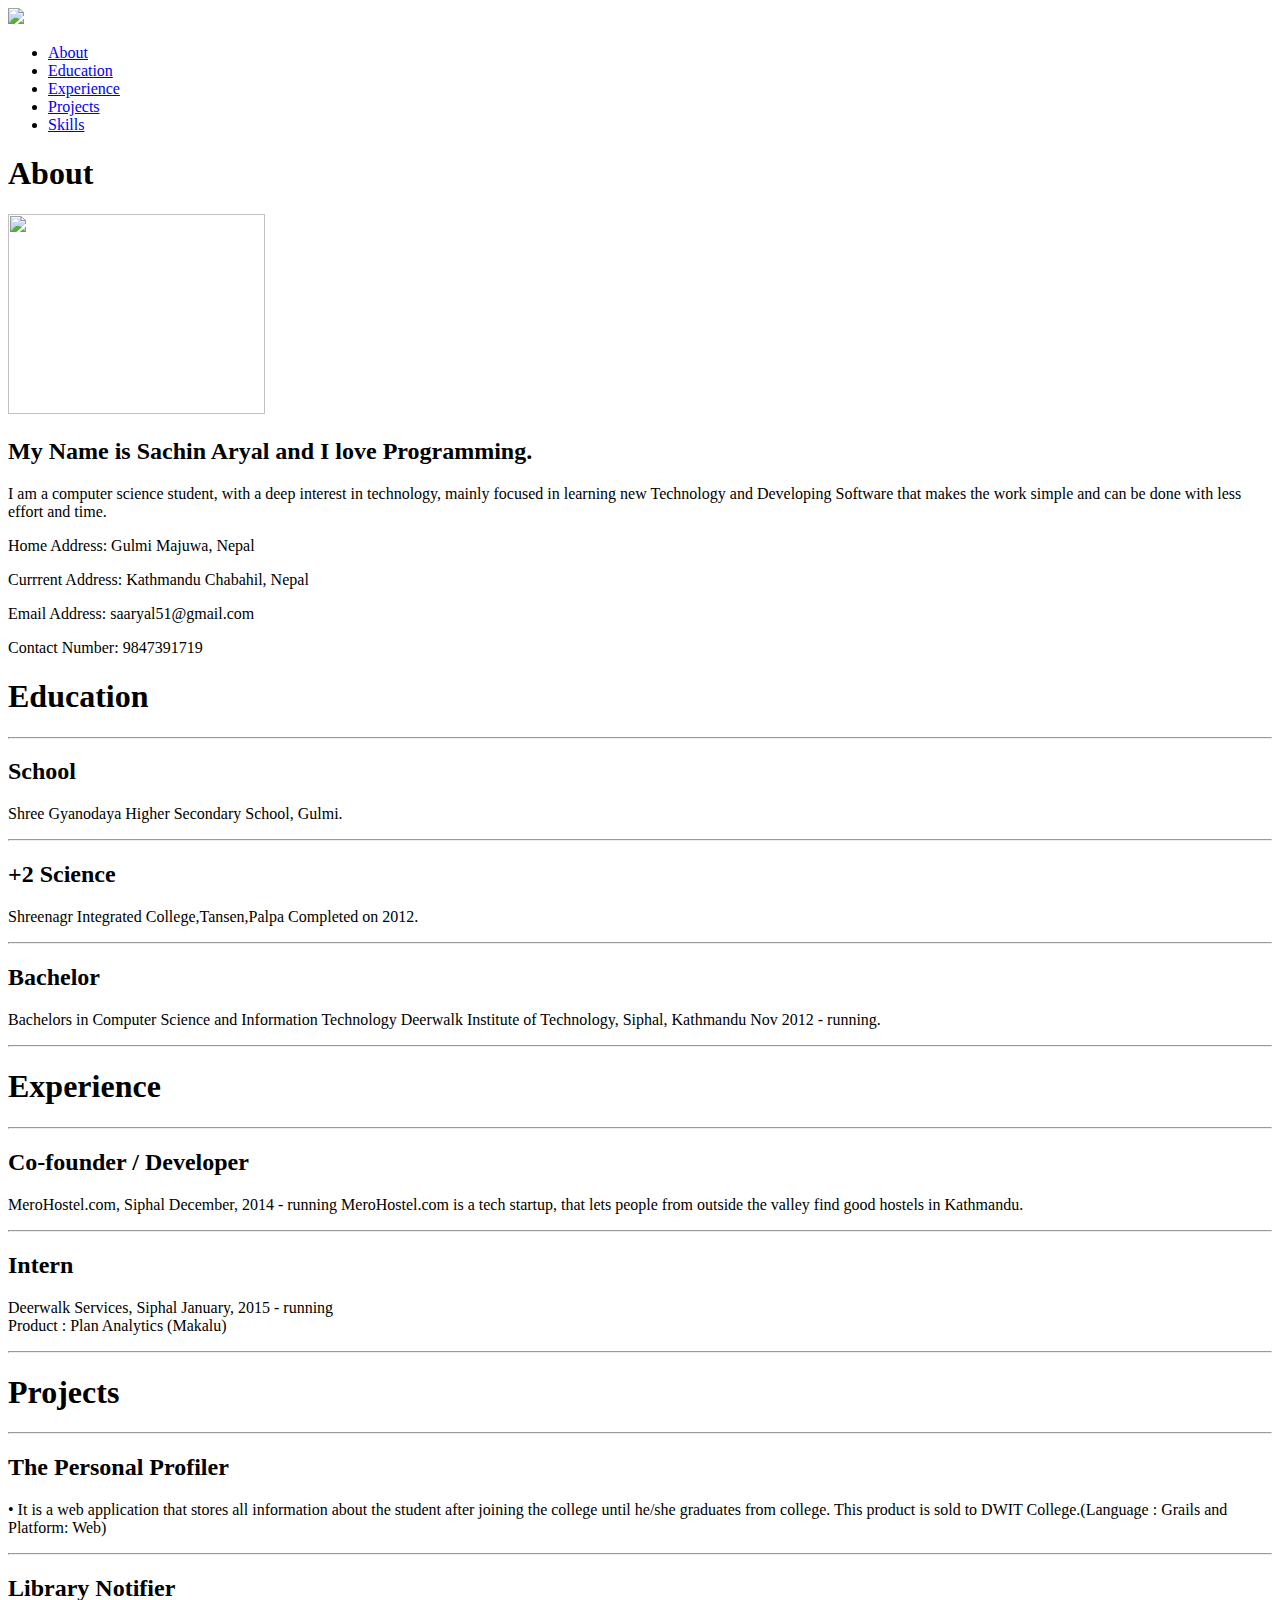
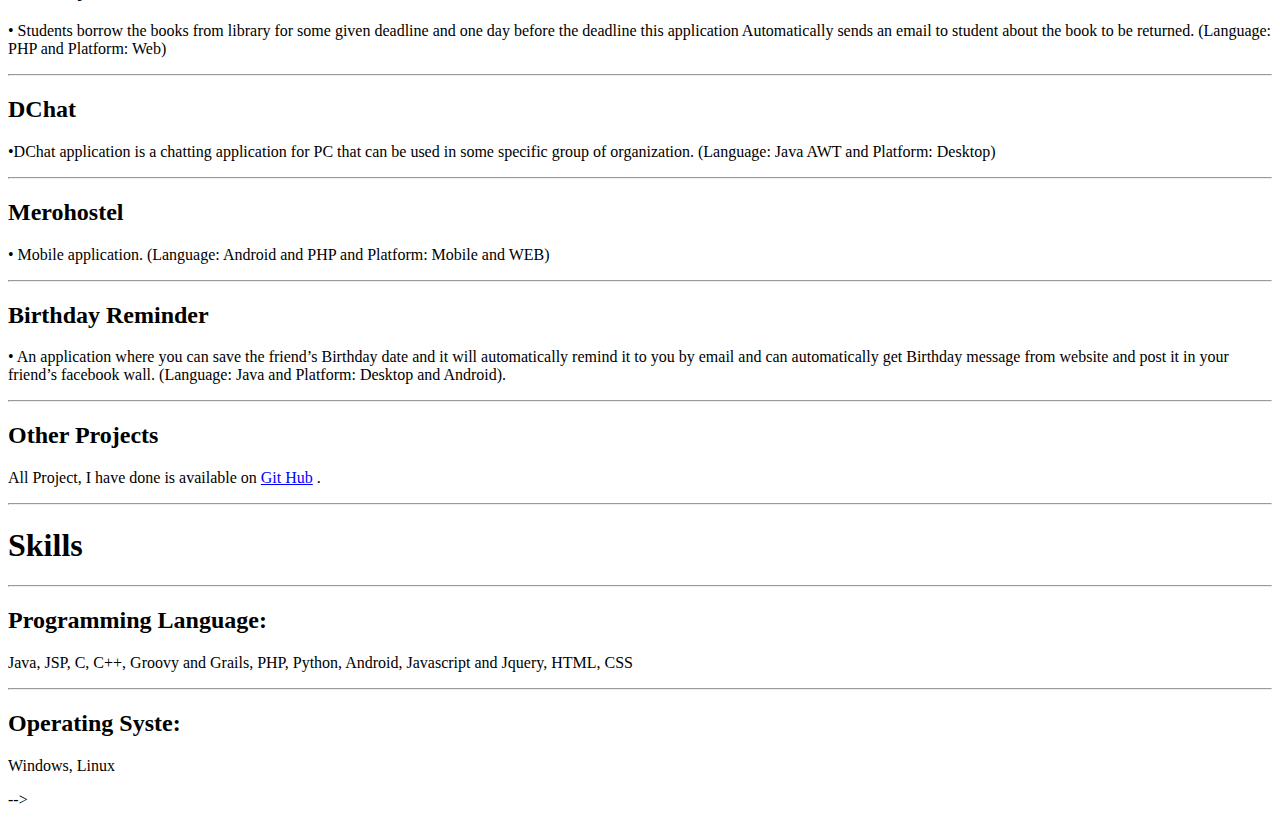
==== index.htm @ deb48579 "Update index.htm" ====
<!DOCTYPE html>
<html xmlns="http://www.w3.org/1999/xhtml">
<head>
    <meta http-equiv="Content-Type" content="text/html; charset=UTF-8" />
    <title>Sachin Aryal</title>
    <link href="styles.css" rel="stylesheet" type="text/css">
    <link rel="stylesheet" href="css/prettyPhoto.css" type="text/css" media="screen" charset="utf-8" />
    <link href='http://fonts.googleapis.com/css?family=Bree+Serif' rel='stylesheet' type='text/css'>
    <link href='http://fonts.googleapis.com/css?family=Open+Sans' rel='stylesheet' type='text/css'>

    <script type='text/javascript' src="http://ajax.googleapis.com/ajax/libs/jquery/1/jquery.min.js?ver=3.3"></script>
    <script type="text/javascript" src="js/jquery.prettyPhoto.js"></script>
    <script type="text/javascript" src="js/jquery.easing.1.3.js"></script>

</head>

<body>
<div id="header">
    <div id="logo"><a href="#"><img src="images/logo.png"></a></div>
    <ul id="main-menu">
        <li><a href="#about">About</a></li>
        <li><a href="#education">Education</a></li>
        <li><a href="#experience">Experience</a></li>
        <li><a href="#work">Projects</a></li>
        <li><a href="#skills">Skills</a></li>
        <!--<li><a href="#connect">Connect</a></li>-->
    </ul>
</div>

<div id="container">

    <!--Begin About Section-->
    <div id="about">
        <h1>About</h1>
        <!-- <ul id="top-social">
             <li><a href="#" class="facebook">Facebook</a></li>
             <li><a href="#" class="twitter">Twitter</a></li>
             <li><a href="#" class="linkedin">LinkedIn</a></li>
         </ul>-->
        <div class="top-divider"></div>
        <div class="content">
            <img src="images/Sachin_Aryal.jpg" height="200px" width="257"/>
            <h2>My Name is Sachin Aryal and I love Programming.</h2>
            <!--<p>Lorem ipsum dolor sit amet, consectetur adipiscing elit. Cras diam risus, dignissim pharetra sagittis sed, adipiscing nec felis. Maecenas non nulla eget ligula semper aliquet. Pellentesque adipiscing pulvinar tortor, a adipiscing felis commodo in. Vestibulum dui magna, mattis in bibendum a, congue vitae lectus. In eu odio tortor, vel congue lacus. Donec viverra viverra eros, in egestas ligula adipiscing non. Morbi et ultricies sapien. Duis metus odio, commodo in tempor quis, euismod et ligula. Vivamus tristique condimentum ipsum sit amet posuere.</p>-->
            <p>I am a computer science student, with a deep interest in technology, mainly focused in learning new Technology and Developing Software that makes the work simple and can be done with less effort and time.</p>
            <p>Home Address: Gulmi Majuwa, Nepal</p>
            <p>Currrent Address: Kathmandu Chabahil, Nepal</p>
            <p>Email Address: saaryal51@gmail.com</p>
            <p>Contact Number: 9847391719</p>
            <!--<ul id="service-icons">
            	<li class="servicar.es-design">Design</li>
                <li class="services-mobile">Mobile</li>
                <li class="services-film">Film</li>
                <li class="services-photo">Photo</li>
            </ul>-->
        </div>
        <div class="bottom-divider"></div>
    </div>


    <div id="education">
        <h1>Education</h1>
        <div class="top-divider"></div>
        <div class="content">
            <hr>
            <div class="col-mid">
                <h2>School</h2>
                <p>
                    Shree Gyanodaya Higher Secondary School, Gulmi.
                </p>
            </div>
            <hr>
            <div class="col-mid">
                <h2>+2 Science</h2>
                <p>
                    Shreenagr Integrated College,Tansen,Palpa
                    Completed on 2012.
                </p>
            </div>
            <hr>
            <div class="col-mid">
                <h2>Bachelor</h2>
                <p>
                    Bachelors in Computer Science and Information Technology
                    Deerwalk Institute of Technology, Siphal, Kathmandu
                    Nov 2012 - running.
                </p>
            </div>
            <hr>
        </div>
        <div class="bottom-divider"></div>
    </div>
    <!--End About Section-->

    <!--Begin Experience Section-->
    <div id="experience">
        <h1>Experience</h1>
        <div class="top-divider"></div>
        <div class="content">
            <hr>
            <div class="col-mid">
                <h2>Co-founder / Developer</h2>
                <p>MeroHostel.com, Siphal
                    December, 2014 - running
                    MeroHostel.com is a tech startup, that lets people from outside the valley find good hostels in Kathmandu.
                </p>
            </div>
            <hr>
            <div class="col-mid">
                <h2>Intern</h2>
                <p>Deerwalk Services, Siphal
                    January, 2015 - running<br>
                    Product : Plan Analytics (Makalu)
                </p>
            </div>
            <hr>
        </div>
        <div class="bottom-divider"></div>
    </div>
    <!--End Experience Section-->

    <!--Begin Work Section-->
    <div id="work">
        <h1>Projects</h1>
        <div class="top-divider"></div>
        <div class="content">
            <div class="content">
                <hr>
                <div class="col-mid">
                    <h2>The Personal Profiler</h2>
                    <p>
                        • It is a web application that stores all information about the student after joining the college until he/she graduates from college. This product is sold to DWIT College.(Language : Grails and Platform: Web)

                    </p>
                </div>
                <hr>
                <div class="col-mid">
                    <h2>Library Notifier</h2>
                    <p>
                        • Students borrow the books from library for some given deadline and one day before the deadline this application Automatically sends an email to student about the book to be returned. (Language: PHP and Platform: Web)

                    </p>
                </div>
                <hr>
                <div class="col-mid">
                    <h2>DChat</h2>
                    <p>
                        •DChat application is a chatting application for PC that can be used in some specific group of organization. (Language: Java AWT and Platform: Desktop)
                    </p>
                </div>
                <hr>
                <div class="col-mid">
                    <h2>Merohostel</h2>
                    <p>
                        • Mobile application. (Language: Android and PHP and Platform: Mobile and WEB)

                    </p>
                </div>
                <hr>
                <div class="col-mid">
                    <h2>Birthday Reminder</h2>
                    <p>
                        • An application where you can save the friend’s Birthday date and it will automatically remind it to you by email and can automatically get Birthday message from website and post it in your friend’s facebook wall. (Language: Java and Platform: Desktop and Android).
                    </p>
                </div>
                <hr>
                <div class="col-mid">
                    <h2>Other Projects</h2>
                    <p>
                        All Project, I have done is available on <a href="https://github.com/sachin-aryal" style="color:blue">Git Hub</a>
                        .
                    </p>
                </div>
                <hr>
            </div>
            <div class="bottom-divider"></div>
        </div>
    </div>
    <!--End Work Section-->
    <div id="skills">
        <h1>Skills</h1>
        <div class="top-divider"></div>
        <div class="content">
            <div class="content">
                <hr>
                <div class="col-mid">
                    <h2>Programming Language:</h2>
                    <p>
                        Java, JSP, C, C++, Groovy and Grails, PHP, Python, Android, Javascript and Jquery, HTML, CSS
                    </p>
                </div>
                <hr>
                <div class="col-mid">
                    <h2>Operating Syste:</h2>
                    <p>
                        Windows, Linux
                    </p>
                </div>
            </div>
            <div class="bottom-divider"></div>
        </div>
    </div>
    <!--Begin Connect Section-->
    <!--<div id="connect">-->
    <!--    <h1>Connect</h1>-->
    <!--    <div class="top-divider"></div>-->
    <!--    <div class="content">-->
    <!--        <div id="form">-->
    <!--            <form action="#">-->
    <!--                <span>Name</span>-->
    <!--                <input type="text" name="name" class="name" />-->
    <!--                <span>Email</span>-->
    <!--                <input type="text" name="email" class="email"/>-->
    <!--                <span>Message</span>-->
    <!--                <textarea class="message"></textarea>-->
    <!--                <input type="submit" name="submite" value="Submit" class="submit">-->
    <!--            </form>-->
    <!--        </div>-->
            <!--<div id="social-footer">
    <!--            <h2>Follow Me:</h2>-->
    <!--            <p>Lorem ipsum dolor sit amet, consectetur adipiscing elit. Cras diam risus, dignissim pharetra sagittis sed, adipiscing nec felis. Maecenas non nulla eget ligula semper </p>-->
    <!--            <ul id="sm-links">-->
    <!--                <li><a href="#" class="facebook">Facebook</a></li>-->
    <!--                <li><a href="#" class="twitter">Twitter</a></li>-->
    <!--                <li><a href="#" class="dribble">Dribble</a></li>-->
    <!--                <li><a href="#" class="vimeo">Vimeo</a></li>-->
    <!--                <li><a href="#" class="youtube">YouTube</a></li>-->
    <!--                <li><a href="#" class="linkedin">LinkedIn</a></li>-->
    <!--            </ul>-->
    <!--        </div>-->-->
    <!--    </div>-->
    <!--</div>-->
    <!--End Connect Section-->

</div>

<!-- The JavaScript -->
<script type="text/javascript">
    $(function() {
        $('#main-menu li a').bind('click',function(event){
            var $anchor = $(this);

            $('html, body').stop().animate({
                scrollTop: $($anchor.attr('href')).offset().top
            }, 1500,'easeInOutExpo');

            event.preventDefault();
        });
    });

    $(document).ready(function(){
        $("a[rel^='prettyPhoto']").prettyPhoto({social_tools:false, deeplinking: false});
    });

</script>
</body>
</html>
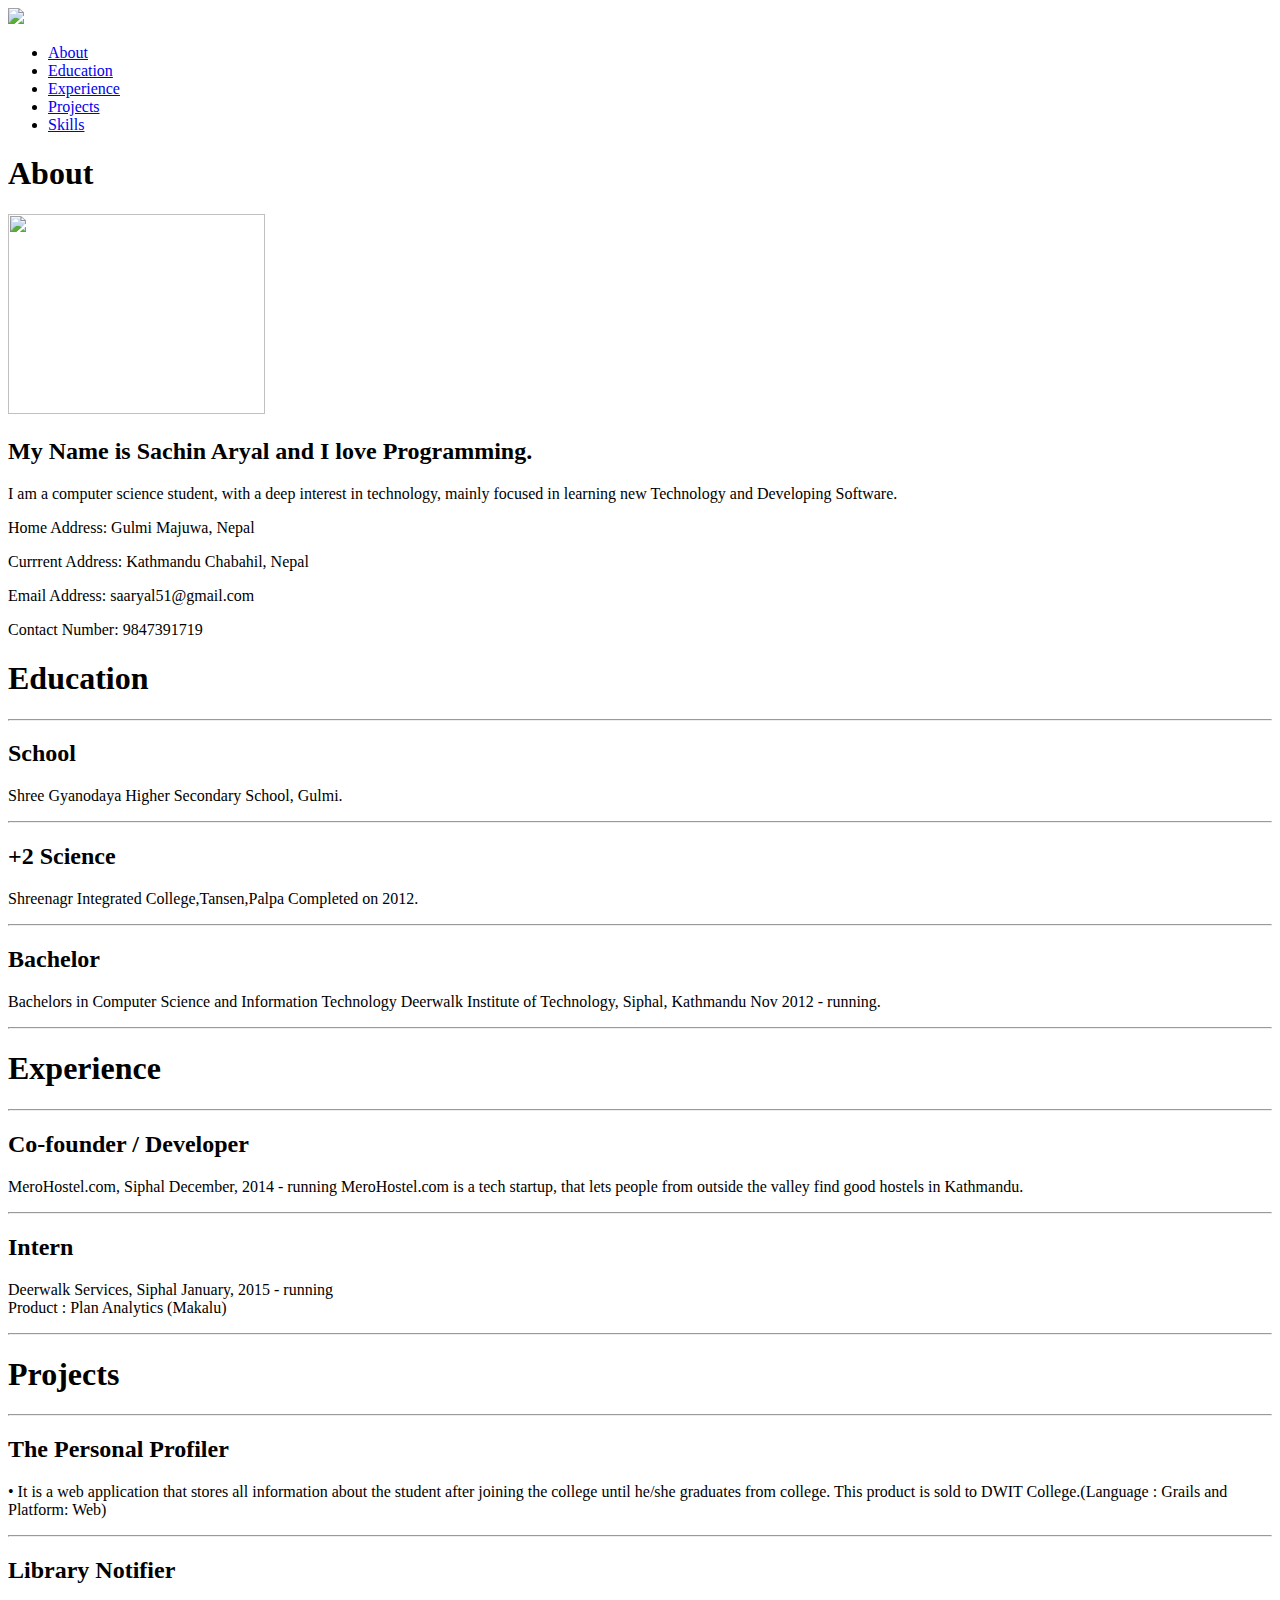
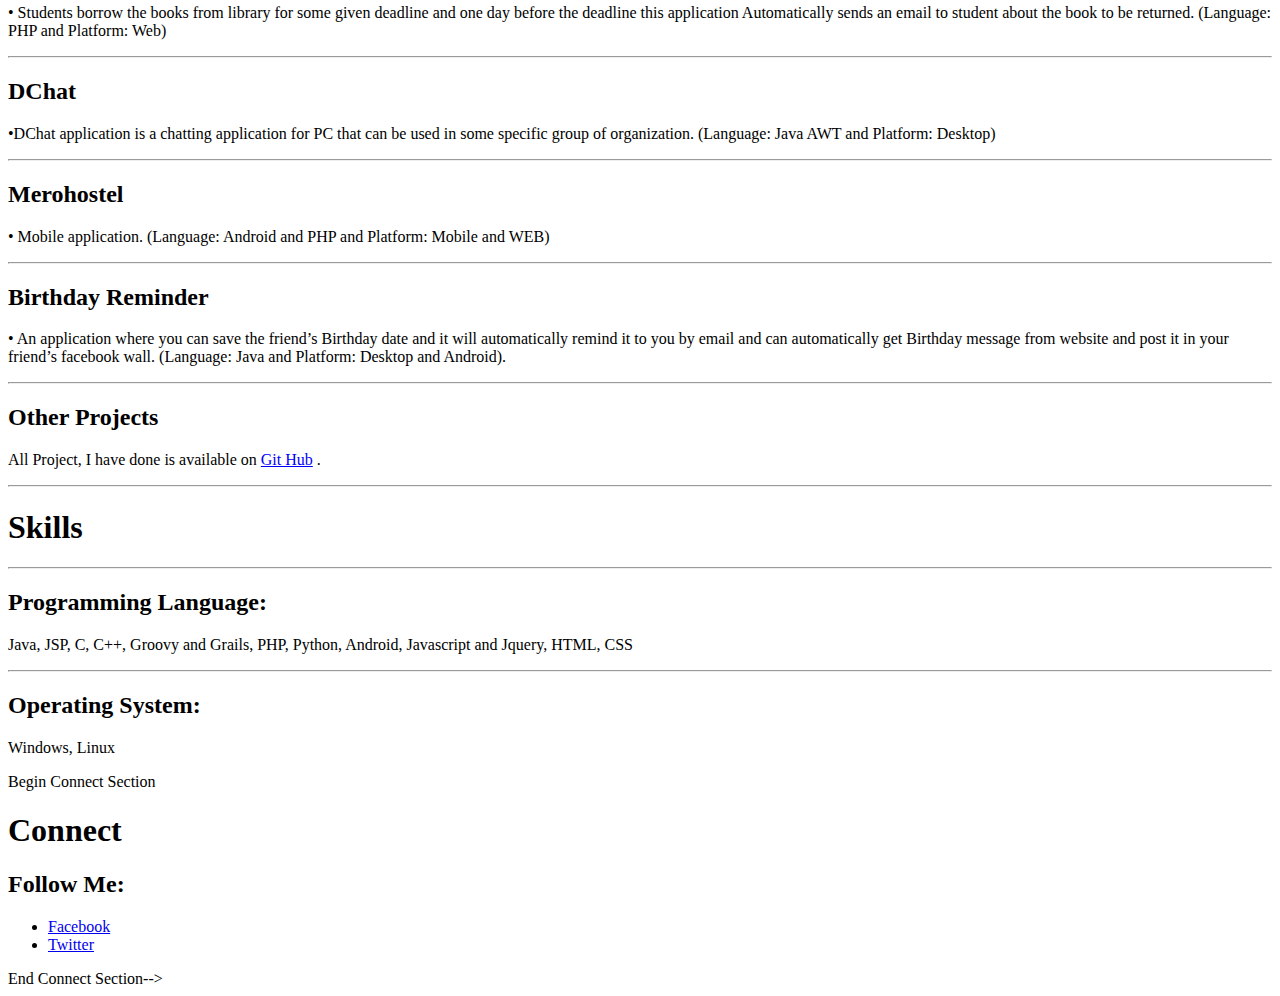
==== commit aad52899: "Update index.htm" ====
--- a/index.htm
+++ b/index.htm
@@ -2,6 +2,7 @@
 <html xmlns="http://www.w3.org/1999/xhtml">
 <head>
     <meta http-equiv="Content-Type" content="text/html; charset=UTF-8" />
+    <meta name="description" content="Sachin Aryal">
     <title>Sachin Aryal</title>
     <link href="styles.css" rel="stylesheet" type="text/css">
     <link rel="stylesheet" href="css/prettyPhoto.css" type="text/css" media="screen" charset="utf-8" />
@@ -42,7 +43,7 @@
             <img src="images/Sachin_Aryal.jpg" height="200px" width="257"/>
             <h2>My Name is Sachin Aryal and I love Programming.</h2>
             <!--<p>Lorem ipsum dolor sit amet, consectetur adipiscing elit. Cras diam risus, dignissim pharetra sagittis sed, adipiscing nec felis. Maecenas non nulla eget ligula semper aliquet. Pellentesque adipiscing pulvinar tortor, a adipiscing felis commodo in. Vestibulum dui magna, mattis in bibendum a, congue vitae lectus. In eu odio tortor, vel congue lacus. Donec viverra viverra eros, in egestas ligula adipiscing non. Morbi et ultricies sapien. Duis metus odio, commodo in tempor quis, euismod et ligula. Vivamus tristique condimentum ipsum sit amet posuere.</p>-->
-            <p>I am a computer science student, with a deep interest in technology, mainly focused in learning new Technology and Developing Software that makes the work simple and can be done with less effort and time.</p>
+            <p>I am a computer science student, with a deep interest in technology, mainly focused in learning new Technology and Developing Software.</p>
             <p>Home Address: Gulmi Majuwa, Nepal</p>
             <p>Currrent Address: Kathmandu Chabahil, Nepal</p>
             <p>Email Address: saaryal51@gmail.com</p>
@@ -191,7 +192,7 @@
                 </div>
                 <hr>
                 <div class="col-mid">
-                    <h2>Operating Syste:</h2>
+                    <h2>Operating System:</h2>
                     <p>
                         Windows, Linux
                     </p>
@@ -200,37 +201,22 @@
             <div class="bottom-divider"></div>
         </div>
     </div>
-    <!--Begin Connect Section-->
-    <!--<div id="connect">-->
-    <!--    <h1>Connect</h1>-->
-    <!--    <div class="top-divider"></div>-->
-    <!--    <div class="content">-->
-    <!--        <div id="form">-->
-    <!--            <form action="#">-->
-    <!--                <span>Name</span>-->
-    <!--                <input type="text" name="name" class="name" />-->
-    <!--                <span>Email</span>-->
-    <!--                <input type="text" name="email" class="email"/>-->
-    <!--                <span>Message</span>-->
-    <!--                <textarea class="message"></textarea>-->
-    <!--                <input type="submit" name="submite" value="Submit" class="submit">-->
-    <!--            </form>-->
-    <!--        </div>-->
-            <!--<div id="social-footer">
-    <!--            <h2>Follow Me:</h2>-->
-    <!--            <p>Lorem ipsum dolor sit amet, consectetur adipiscing elit. Cras diam risus, dignissim pharetra sagittis sed, adipiscing nec felis. Maecenas non nulla eget ligula semper </p>-->
-    <!--            <ul id="sm-links">-->
-    <!--                <li><a href="#" class="facebook">Facebook</a></li>-->
-    <!--                <li><a href="#" class="twitter">Twitter</a></li>-->
-    <!--                <li><a href="#" class="dribble">Dribble</a></li>-->
-    <!--                <li><a href="#" class="vimeo">Vimeo</a></li>-->
-    <!--                <li><a href="#" class="youtube">YouTube</a></li>-->
-    <!--                <li><a href="#" class="linkedin">LinkedIn</a></li>-->
-    <!--            </ul>-->
-    <!--        </div>-->-->
-    <!--    </div>-->
-    <!--</div>-->
-    <!--End Connect Section-->
+    Begin Connect Section
+    <div id="connect">
+        <h1>Connect</h1>
+        <div class="top-divider"></div>
+    
+            <div id="social-footer">
+                <h2>Follow Me:</h2>
+                <ul id="sm-links">
+                    <li><a href="https://www.facebook.com/sachin-aryal" class="facebook">Facebook</a></li>
+                    <li><a href="https://twitter.com/aryalSachin10" class="twitter">Twitter</a></li>
+                    <!--<li><a href="#" class="linkedin">LinkedIn</a></li>-->
+                </ul>
+            </div>
+        </div>
+    </div>
+    End Connect Section-->
 
 </div>
 
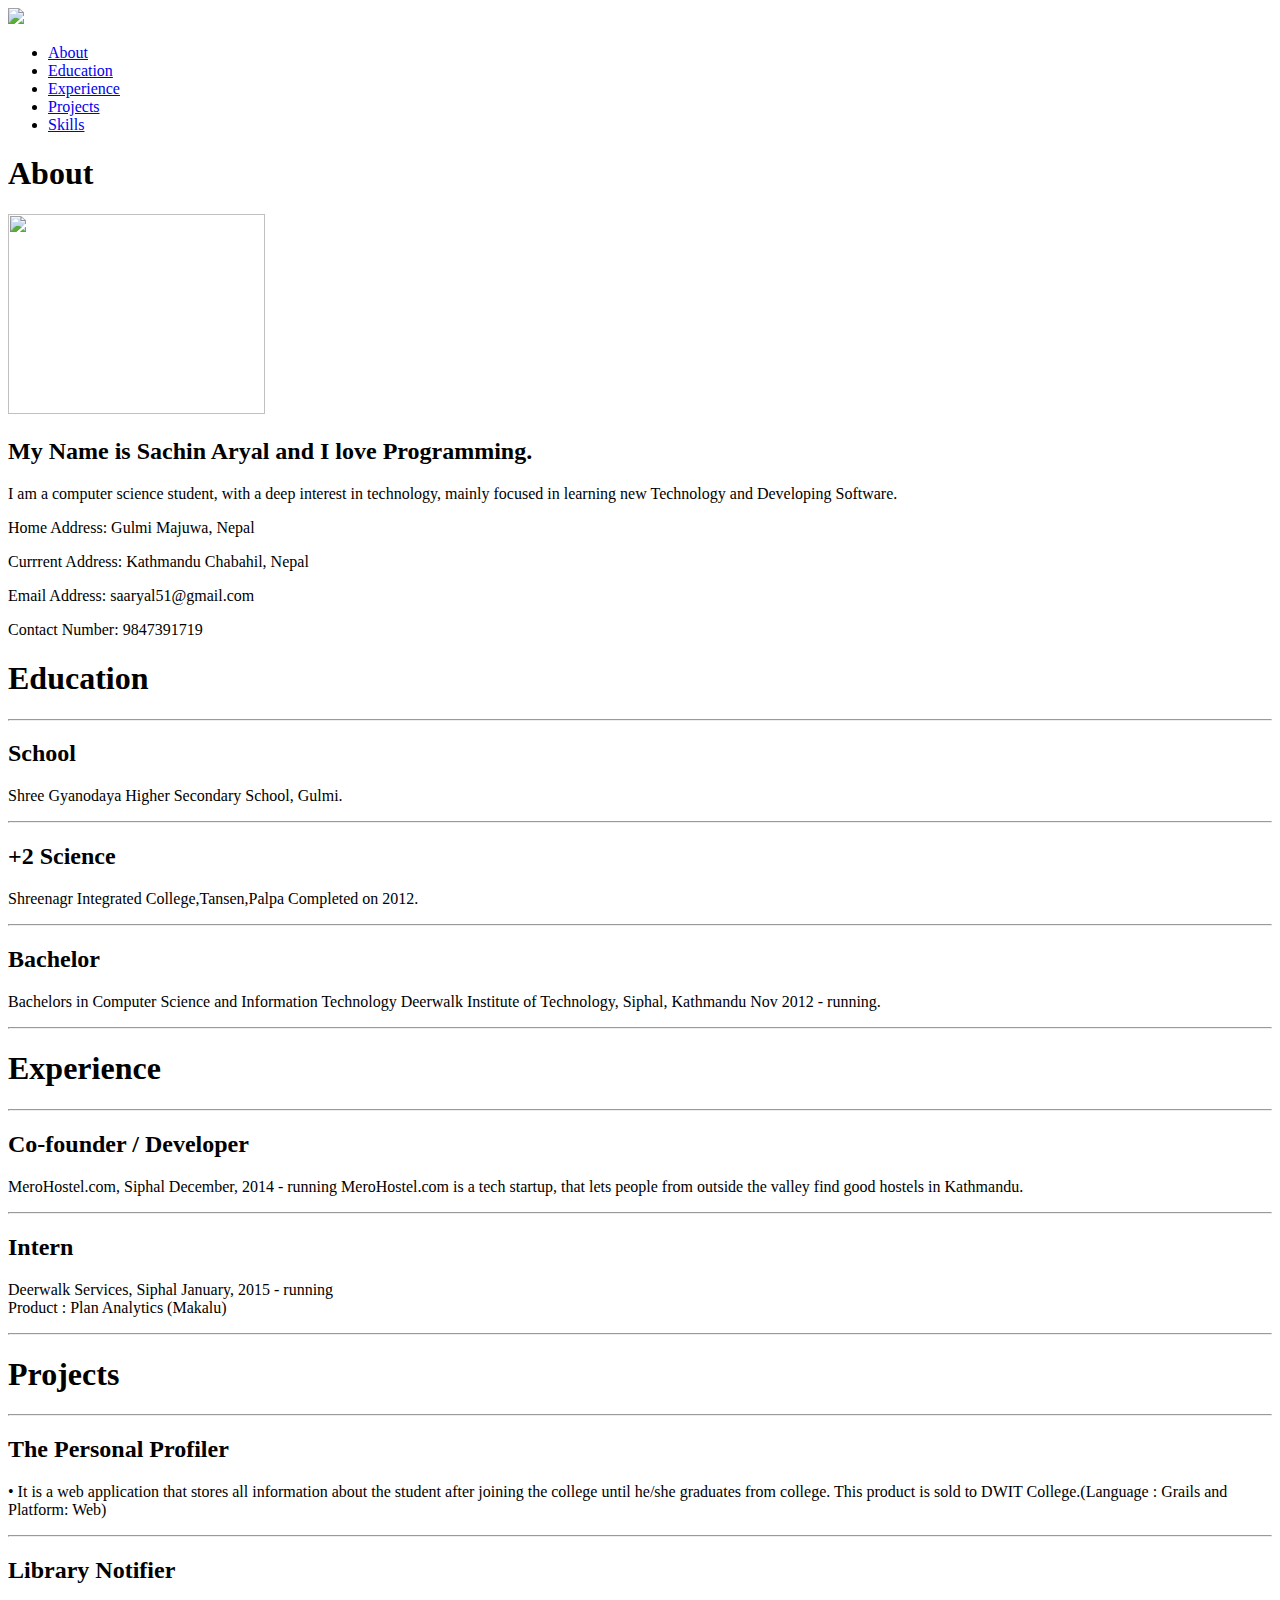
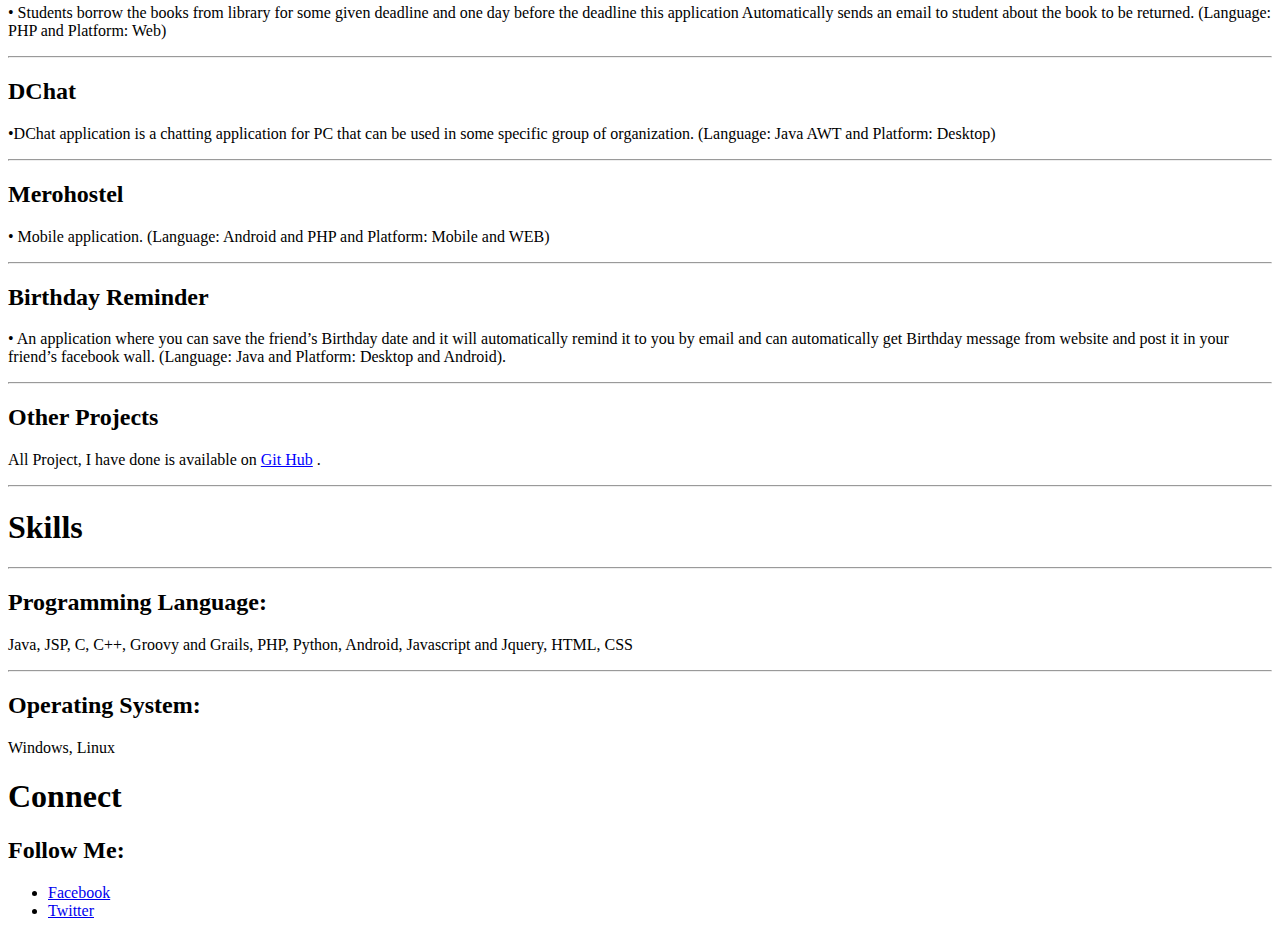
==== commit c04f06bc: "Update index.htm" ====
--- a/index.htm
+++ b/index.htm
@@ -201,7 +201,7 @@
             <div class="bottom-divider"></div>
         </div>
     </div>
-    Begin Connect Section
+    
     <div id="connect">
         <h1>Connect</h1>
         <div class="top-divider"></div>
@@ -209,14 +209,13 @@
             <div id="social-footer">
                 <h2>Follow Me:</h2>
                 <ul id="sm-links">
-                    <li><a href="https://www.facebook.com/sachin-aryal" class="facebook">Facebook</a></li>
-                    <li><a href="https://twitter.com/aryalSachin10" class="twitter">Twitter</a></li>
+                    <li><a href="https://www.facebook.com/sachin-aryal" class="facebook" target="_blank">Facebook</a></li>
+                    <li><a href="https://twitter.com/aryalSachin10" class="twitter" target="_blank">Twitter</a></li>
                     <!--<li><a href="#" class="linkedin">LinkedIn</a></li>-->
                 </ul>
             </div>
         </div>
     </div>
-    End Connect Section-->
 
 </div>
 
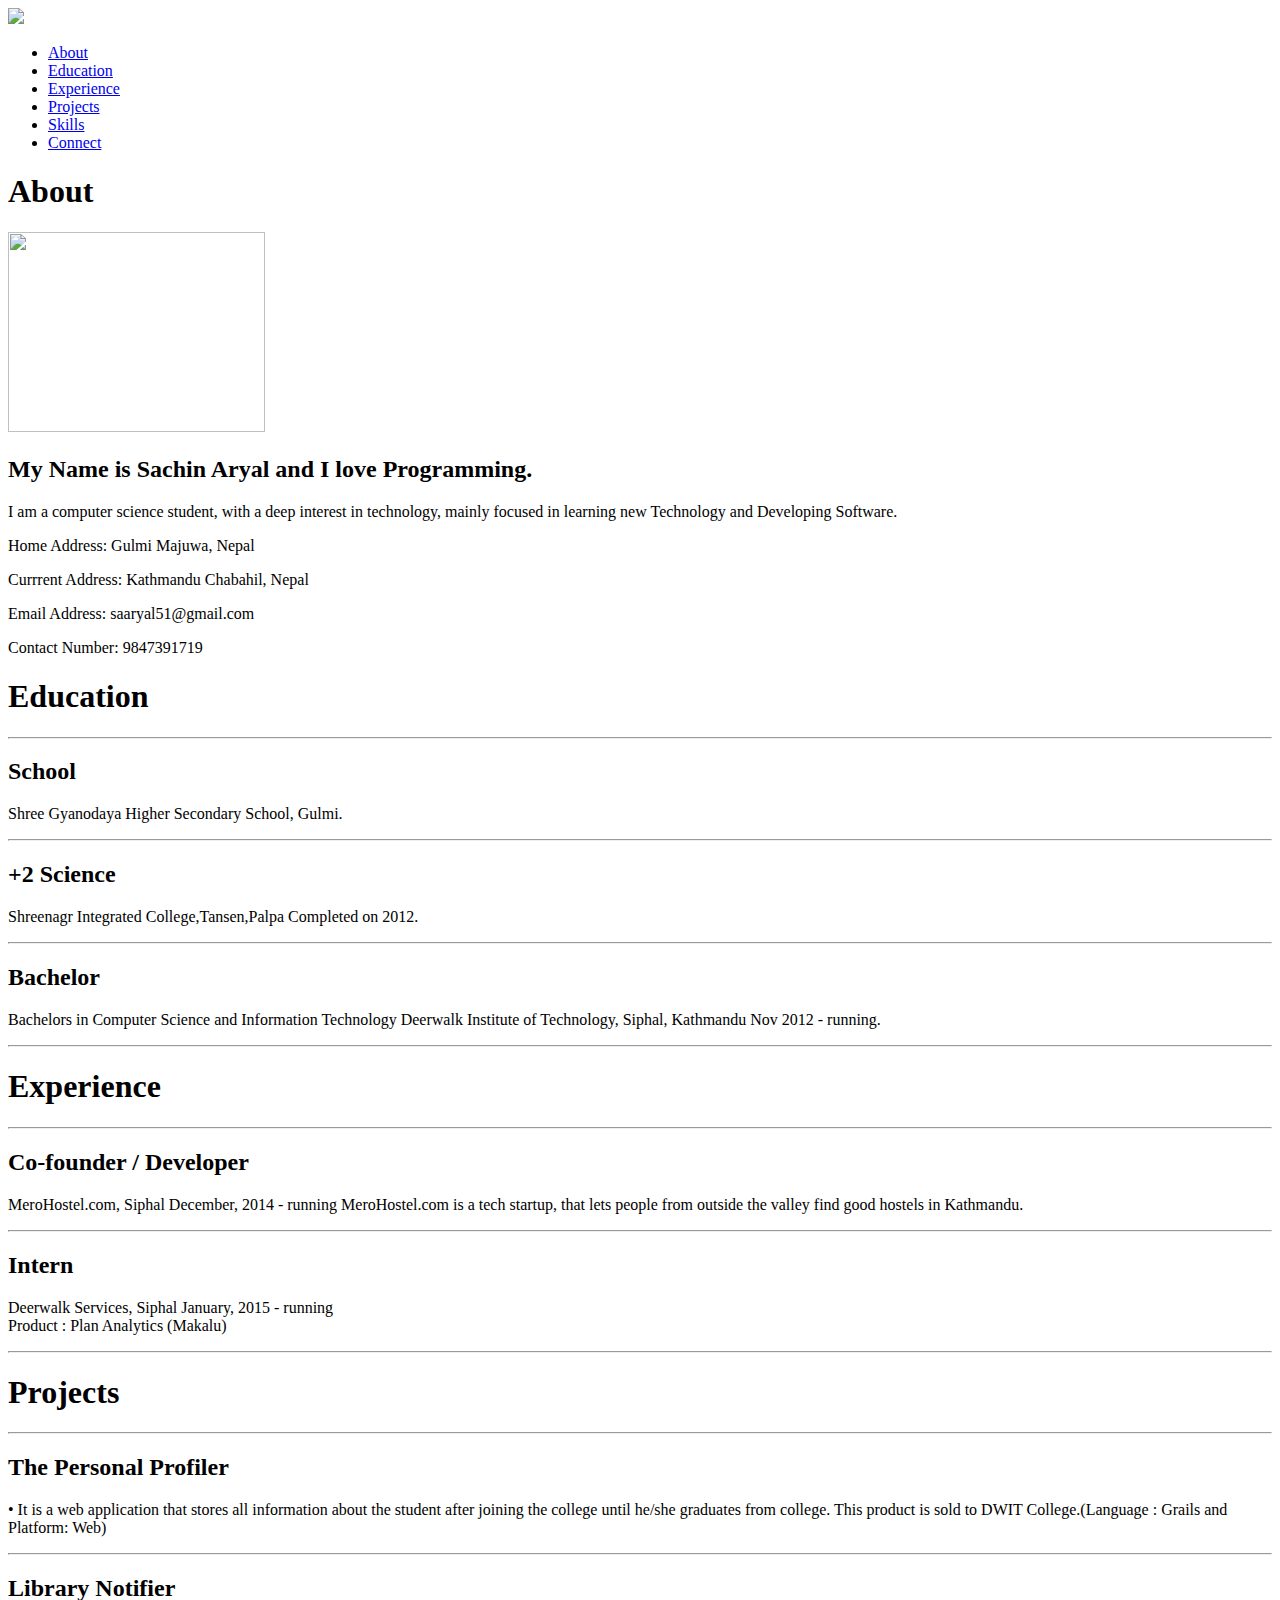
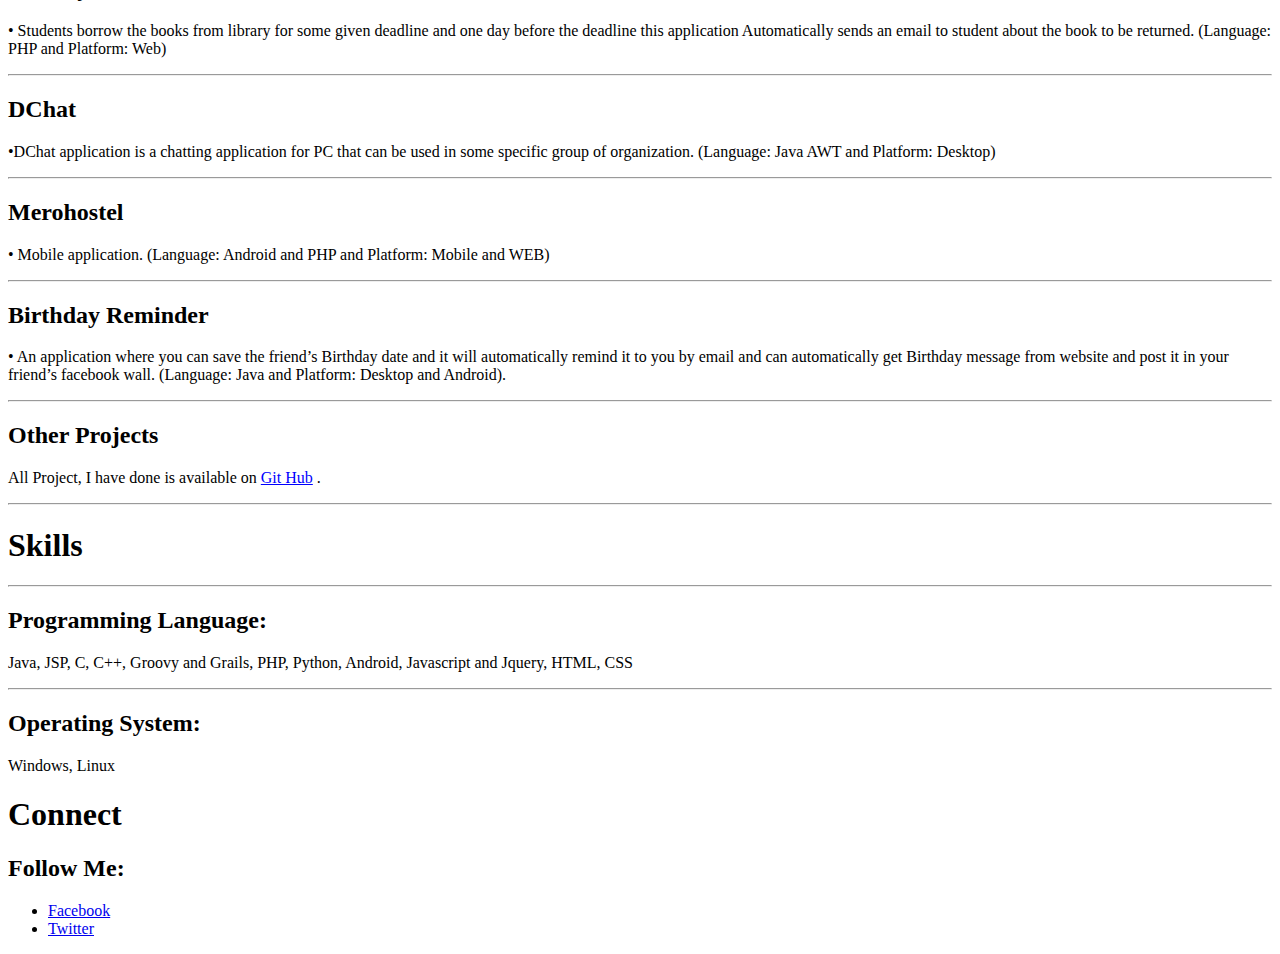
==== commit 567a87e8: "Update index.htm" ====
--- a/index.htm
+++ b/index.htm
@@ -24,7 +24,7 @@
         <li><a href="#experience">Experience</a></li>
         <li><a href="#work">Projects</a></li>
         <li><a href="#skills">Skills</a></li>
-        <!--<li><a href="#connect">Connect</a></li>-->
+        <li><a href="#connect">Connect</a></li>
     </ul>
 </div>
 
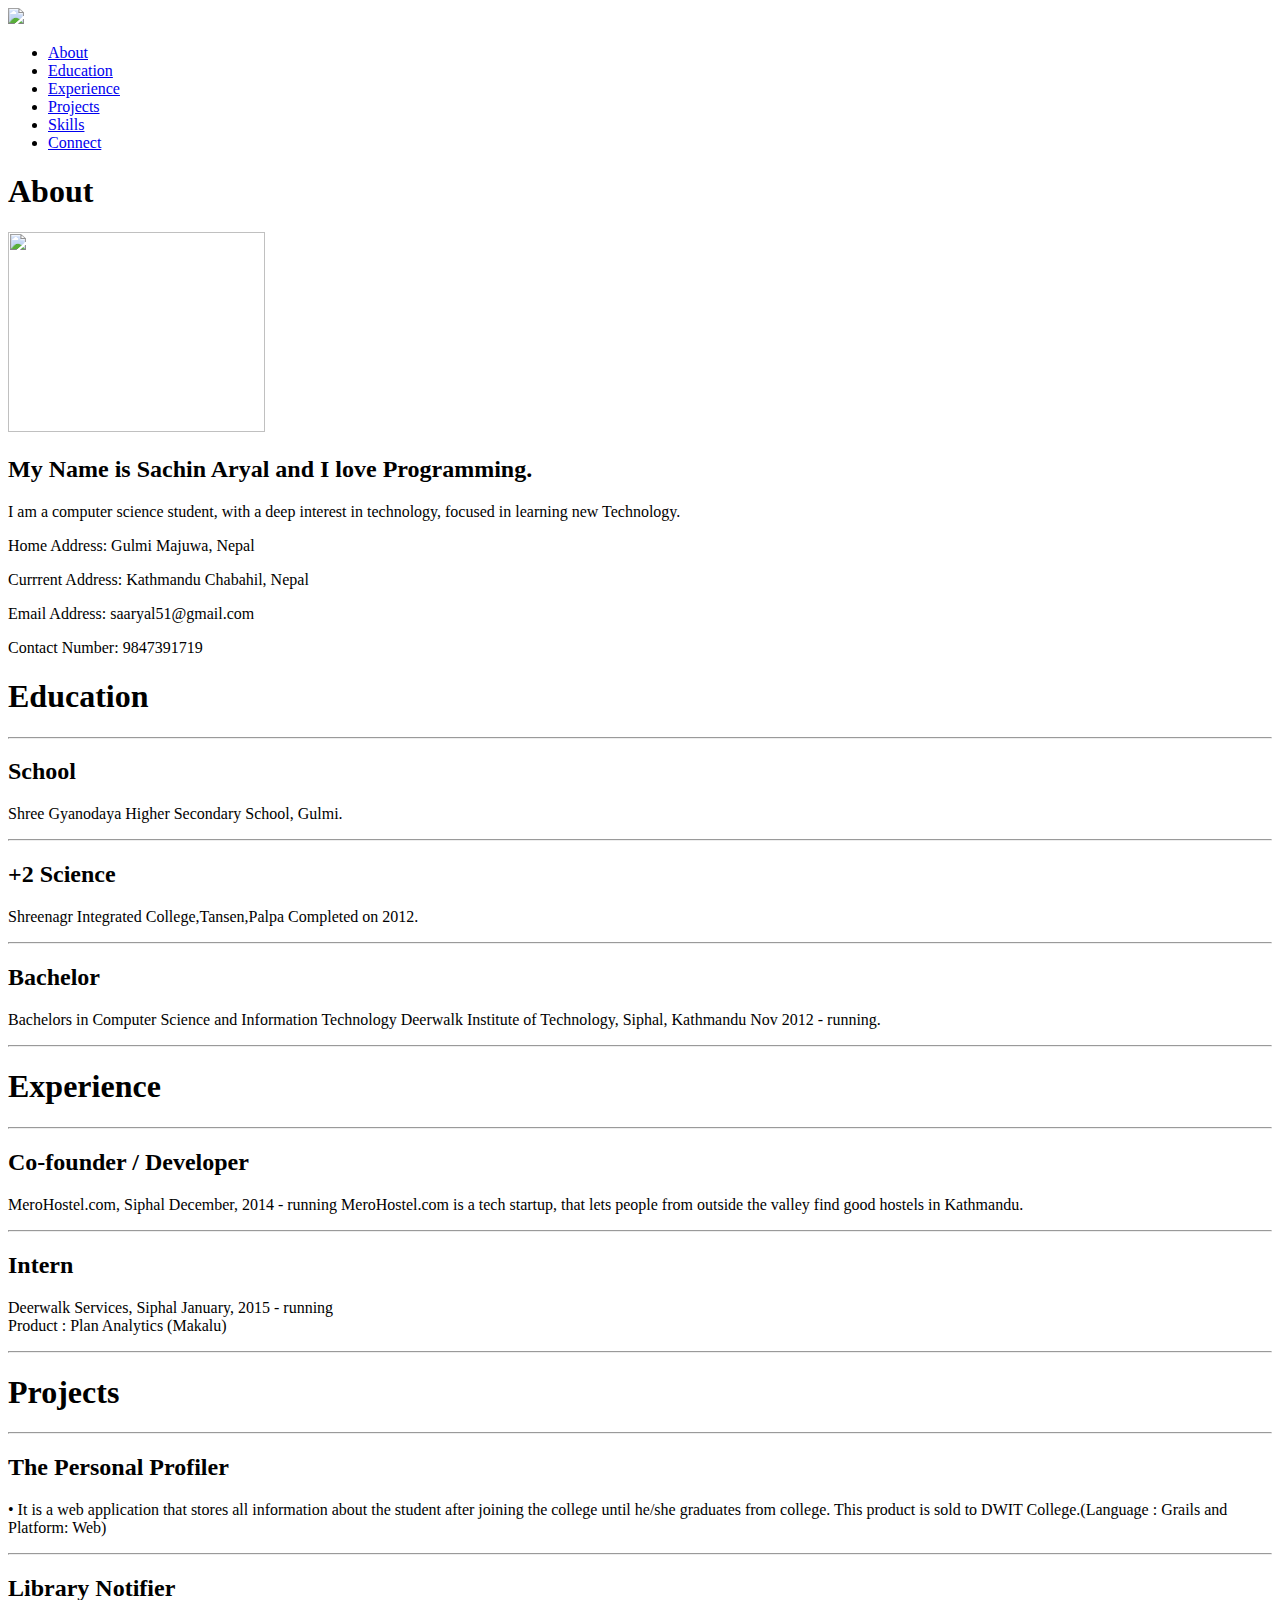
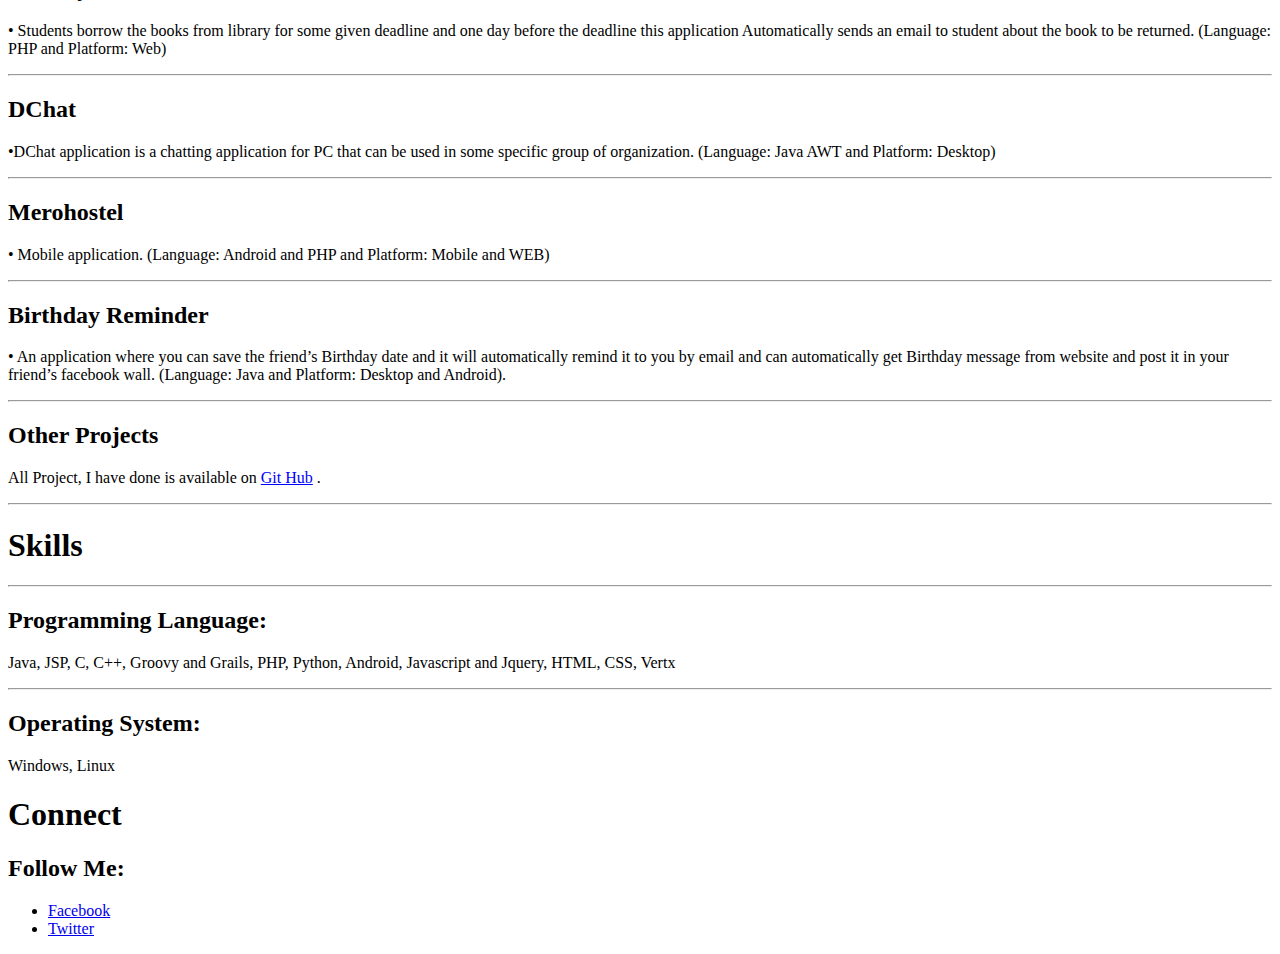
==== commit 96bd82c4: "Update index.htm" ====
--- a/index.htm
+++ b/index.htm
@@ -43,7 +43,7 @@
             <img src="images/Sachin_Aryal.jpg" height="200px" width="257"/>
             <h2>My Name is Sachin Aryal and I love Programming.</h2>
             <!--<p>Lorem ipsum dolor sit amet, consectetur adipiscing elit. Cras diam risus, dignissim pharetra sagittis sed, adipiscing nec felis. Maecenas non nulla eget ligula semper aliquet. Pellentesque adipiscing pulvinar tortor, a adipiscing felis commodo in. Vestibulum dui magna, mattis in bibendum a, congue vitae lectus. In eu odio tortor, vel congue lacus. Donec viverra viverra eros, in egestas ligula adipiscing non. Morbi et ultricies sapien. Duis metus odio, commodo in tempor quis, euismod et ligula. Vivamus tristique condimentum ipsum sit amet posuere.</p>-->
-            <p>I am a computer science student, with a deep interest in technology, mainly focused in learning new Technology and Developing Software.</p>
+            <p>I am a computer science student, with a deep interest in technology, focused in learning new Technology.</p>
             <p>Home Address: Gulmi Majuwa, Nepal</p>
             <p>Currrent Address: Kathmandu Chabahil, Nepal</p>
             <p>Email Address: saaryal51@gmail.com</p>
@@ -187,7 +187,7 @@
                 <div class="col-mid">
                     <h2>Programming Language:</h2>
                     <p>
-                        Java, JSP, C, C++, Groovy and Grails, PHP, Python, Android, Javascript and Jquery, HTML, CSS
+                        Java, JSP, C, C++, Groovy and Grails, PHP, Python, Android, Javascript and Jquery, HTML, CSS, Vertx
                     </p>
                 </div>
                 <hr>
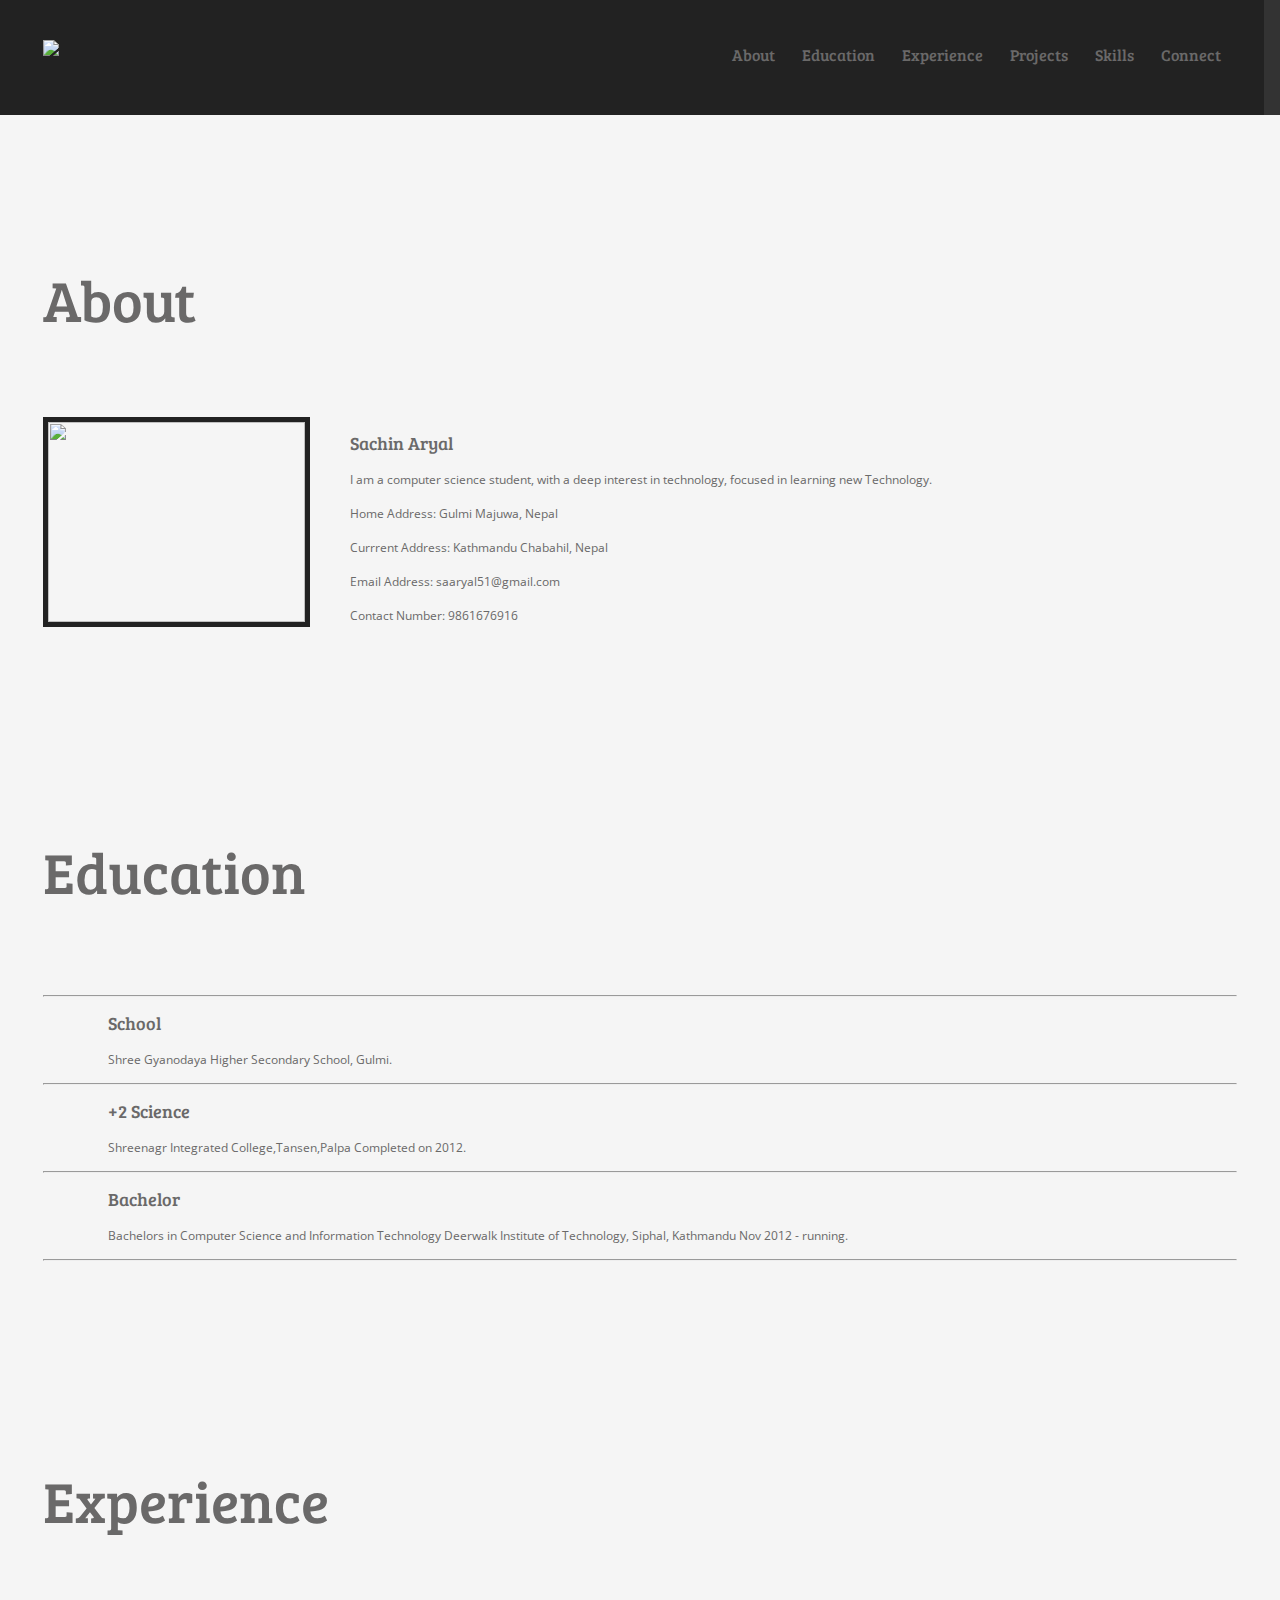
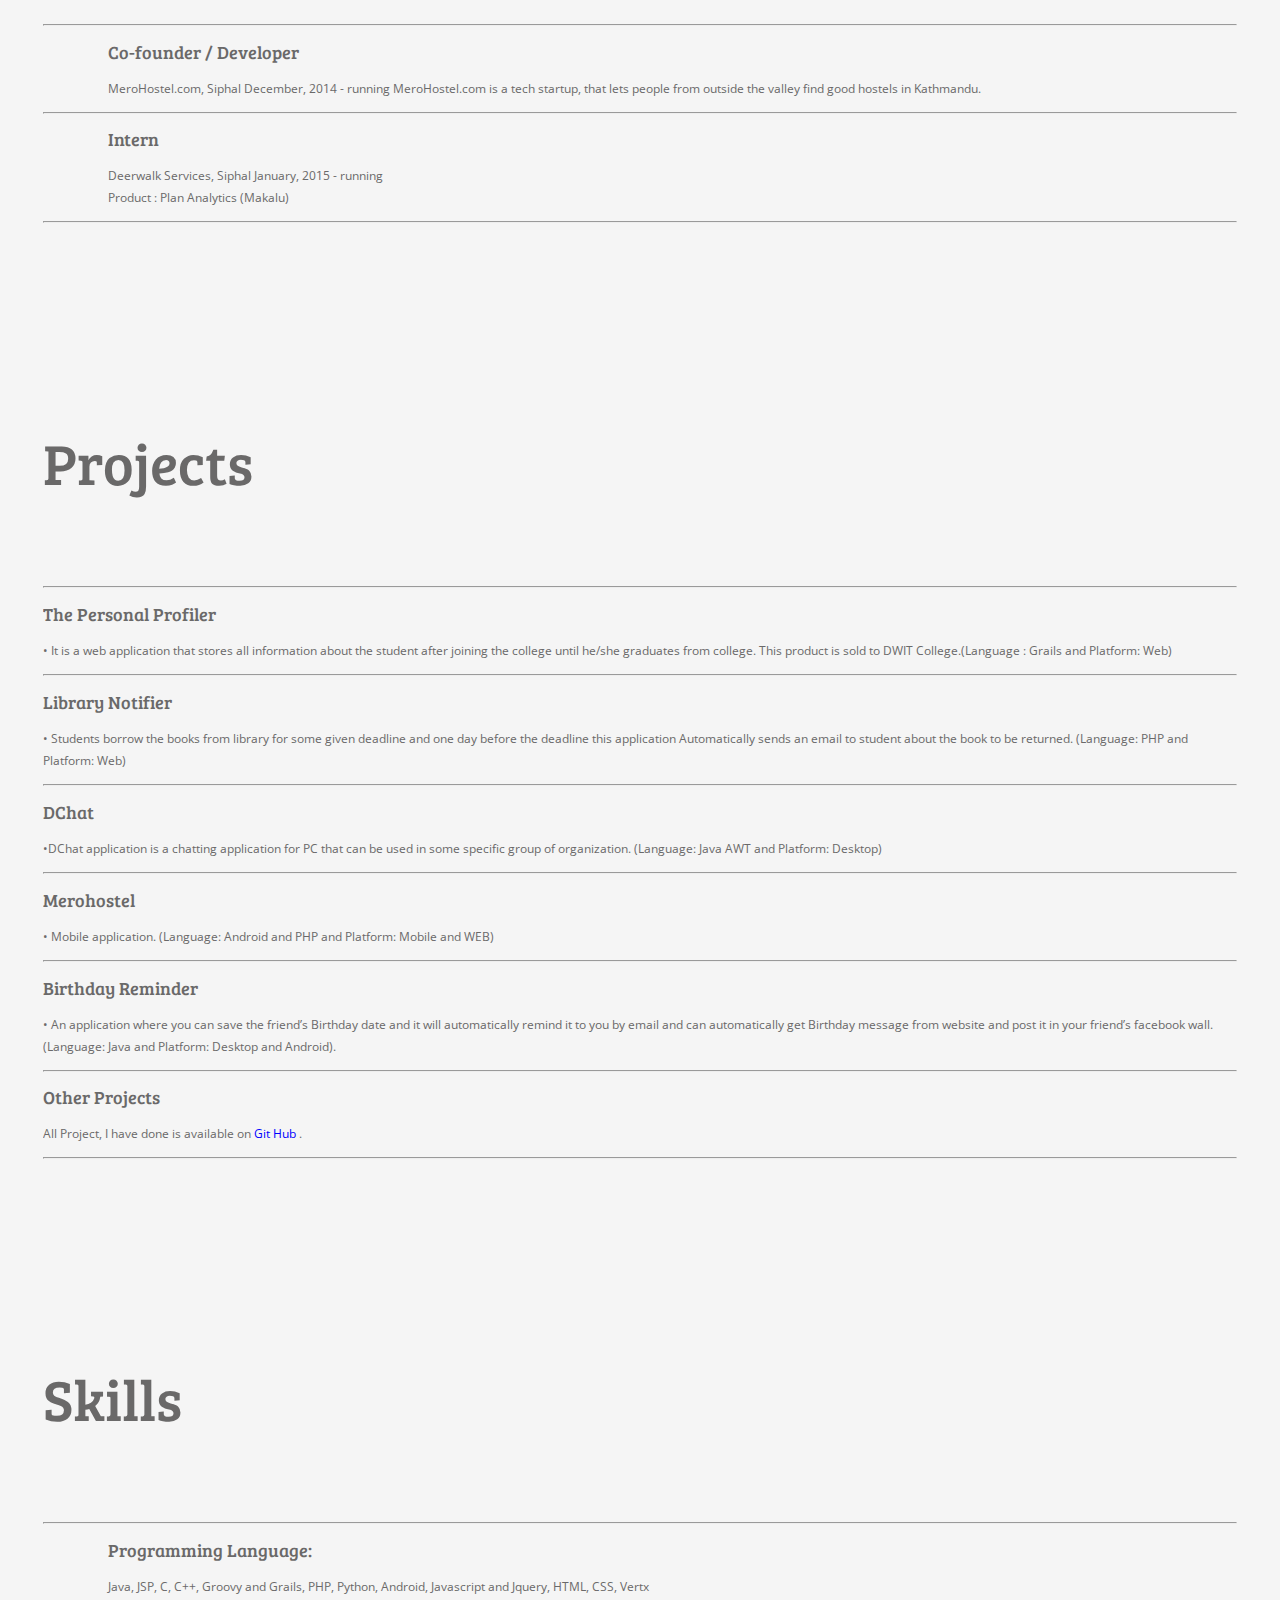
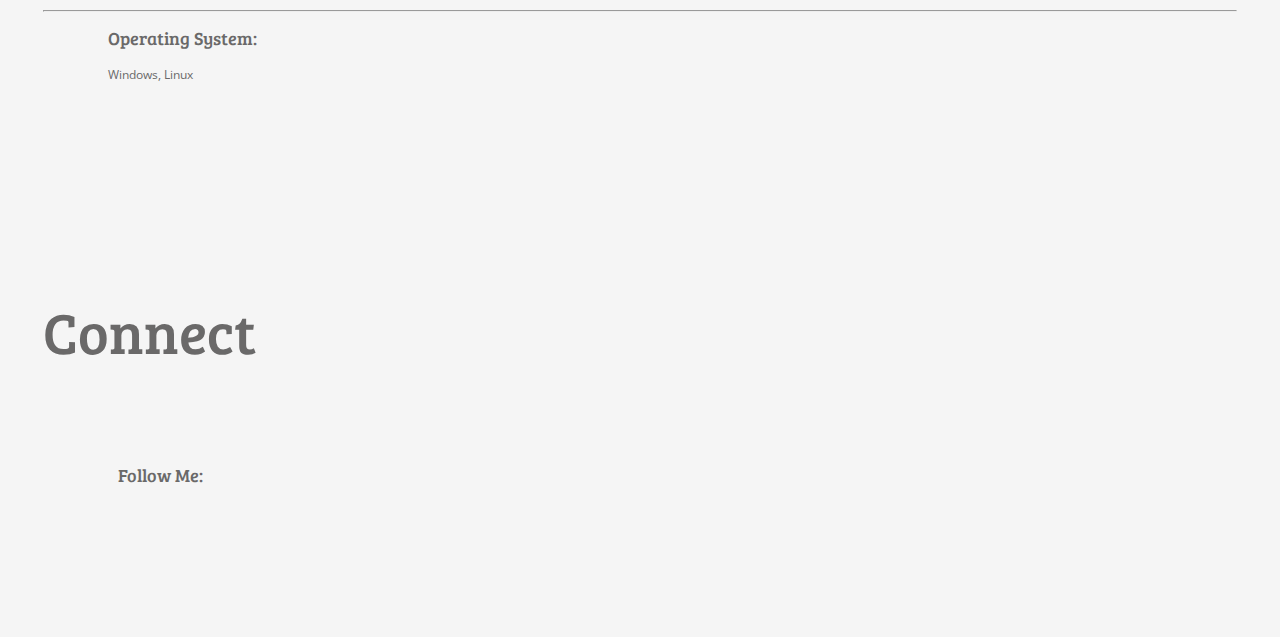
==== commit cf049011: "Merge branch 'master' of https://github.com/sachin-aryal/sachin-aryal.github.io" ====
--- a/index.htm
+++ b/index.htm
@@ -41,13 +41,13 @@
         <div class="top-divider"></div>
         <div class="content">
             <img src="images/Sachin_Aryal.jpg" height="200px" width="257"/>
-            <h2>My Name is Sachin Aryal and I love Programming.</h2>
+            <h2>Sachin Aryal</h2>
             <!--<p>Lorem ipsum dolor sit amet, consectetur adipiscing elit. Cras diam risus, dignissim pharetra sagittis sed, adipiscing nec felis. Maecenas non nulla eget ligula semper aliquet. Pellentesque adipiscing pulvinar tortor, a adipiscing felis commodo in. Vestibulum dui magna, mattis in bibendum a, congue vitae lectus. In eu odio tortor, vel congue lacus. Donec viverra viverra eros, in egestas ligula adipiscing non. Morbi et ultricies sapien. Duis metus odio, commodo in tempor quis, euismod et ligula. Vivamus tristique condimentum ipsum sit amet posuere.</p>-->
             <p>I am a computer science student, with a deep interest in technology, focused in learning new Technology.</p>
             <p>Home Address: Gulmi Majuwa, Nepal</p>
             <p>Currrent Address: Kathmandu Chabahil, Nepal</p>
             <p>Email Address: saaryal51@gmail.com</p>
-            <p>Contact Number: 9847391719</p>
+            <p>Contact Number: 9861676916</p>
             <!--<ul id="service-icons">
             	<li class="servicar.es-design">Design</li>
                 <li class="services-mobile">Mobile</li>
--- a/styles.css
+++ b/styles.css
@@ -0,0 +1,217 @@
+body{
+	background:#333333 url(images/page-bg.jpg);
+	margin:0px;
+	font: 400 12px/22px 'Open Sans', Verdana, Helvetica, sans-serif;
+	color:#6a6969;
+}
+h1{font: 400 58px/60px 'Bree Serif', Georgia, serif; color:#6a6969;}
+h2{font: 400 18px/22px 'Bree Serif', Georgia, serif; color:#6a6969;}
+h3{font: 400 14px/16px 'Bree Serif', Georgia, serif; color:#6a6969;}
+ul{margin:0px; padding:0px;}
+a {text-decoration:none; color:#6a6969;}
+a:hover {color:#979797;}
+a img{border:0px;}
+
+#container{
+	overflow: auto;
+    padding-bottom: 100px;
+    background-color: whitesmoke;
+}
+
+/****************************************************/
+/* HEADER */
+/****************************************************/
+
+#header{
+	height: 115px;
+    background-color: #222222;
+    padding: 0px 43px;
+    top: 0px;
+    width: 92%;
+}
+#header #logo{
+	padding-top:40px;
+	float:left;
+}
+#header #main-menu{float:right; padding-top:45px;}
+#header #main-menu li{
+	float:left;
+	list-style:none;
+	margin-left:27px;
+	font: 400 16px/20px 'Bree Serif', Georgia, serif;
+}
+
+/****************************************************/
+/* ABOUT SECTION */
+/****************************************************/
+
+#about{margin:0px 43px; padding-top:115px;}
+#about h1{float:left;}
+#about #top-social{float:right; padding-top:62px;}
+#about #top-social li{float:left; list-style:none; margin-left:10px;}
+#about #top-social .facebook{
+	text-indent:-9999px; 
+	display:block; 
+	width:26px; 
+	height:26px; 
+	background:url(images/sm-facebook-icon.png) no-repeat;
+}
+#about #top-social .twitter{
+	text-indent:-9999px; 
+	display:block; 
+	width:31px; 
+	height:24px; 
+	background:url(images/sm-twitter-icon.png) no-repeat;
+}
+#about #top-social .linkedin{
+	text-indent:-9999px; 
+	display:block; 
+	width:26px; 
+	height:26px; 
+	background:url(images/sm-linkedin-icon.png) no-repeat;
+}
+#about .content{overflow:auto;}
+#about .content img{float:left; margin-right:40px; border:5px solid #222222;}
+#about .content #service-icons{margin-top:20px;}
+#about .content #service-icons li{
+	display:block;
+	width:108px;
+	height:108px;
+	text-indent:-9999px;
+	list-style:none;
+	float:left;
+	margin-right:20px;
+}
+#about .content #service-icons li.services-design{background:url(images/icon-1.png) no-repeat;}
+#about .content #service-icons li.services-mobile{background:url(images/icon-2.png) no-repeat;}
+#about .content #service-icons li.services-film{background:url(images/icon-3.png) no-repeat;}
+#about .content #service-icons li.services-photo{background:url(images/icon-4.png) no-repeat;}
+
+#education{margin:0px 43px; padding-top:115px;}
+#education .col{
+	width:235px;
+	float:left;
+}
+#education .content{overflow:auto;}
+#education .col-mid{margin:0px 65px;}
+
+
+#skills{margin:0px 43px; padding-top:115px;}
+#skills .col{
+	width:235px;
+	float:left;
+}
+#skills .content{overflow:auto;}
+#skills .col-mid{margin:0px 65px;}
+
+/****************************************************/
+/* EXPERIENCE SECTION */
+/****************************************************/
+
+#experience{margin:0px 43px; padding-top:115px;}
+#experience .col{
+	width:235px;
+	float:left;
+}
+#experience .content{overflow:auto;}
+#experience .col-mid{margin:0px 65px;}
+
+/****************************************************/
+/* WORK SECTION */
+/****************************************************/
+
+#work{margin:0px 43px; padding-top:115px;}
+#work .content{overflow:auto;}
+#work #work-thumbs li{
+	list-style:none;
+	float:left;
+	margin:0px 20px 15px 0px;
+	padding:0px;
+}
+#work #work-thumbs li.last{margin:0px;}
+
+/****************************************************/
+/* CONNECT SECTION */
+/****************************************************/
+#connect{margin:0px 43px; padding-top:115px;}
+#connect .content{overflow:auto;}
+#connect #form{
+	width:410px;
+	float:left;
+}
+#connect #form span{
+	display:block;
+	float:left;
+	width:100px;
+	padding-top:5px;
+	font: 400 14px/16px 'Bree Serif', Georgia, serif;
+}
+#connect #form input{
+	float:left;
+	width:255px;
+	border:0px;
+	color:#3b3b3b;
+	padding:10px 10px 10px 30px;
+	font: 400 11px/20px 'Open Sans', Verdana, Helvetica, sans-serif;
+	margin-bottom:10px;
+}
+#connect #form textarea{
+	float:left;
+	border:0px;
+	width:255px;
+	height:100px;
+	padding:10px 10px 10px 30px;
+	font: 400 11px/20px 'Open Sans', Verdana, Helvetica, sans-serif;
+	color:#3b3b3b;
+}
+
+#connect #form input.name{background:#222222 url(images/icon-user.png) no-repeat 10px 8px;}
+#connect #form input.email{background:#222222 url(images/icon-mail.png) no-repeat 10px 9px;}
+#connect #form textarea.message{background:#222222 url(images/icon-message.png) no-repeat 10px 8px;}
+#connect #form input.submit{ 
+	width:75px;   
+	height:30px;
+	float:right;
+	padding:0px 0px 5px 0px;
+	margin:10px 16px 0px 0px;
+	background:#222222;
+	color:#3b3b3b;
+	font: 400 14px/16px 'Bree Serif', Georgia, serif;
+}
+
+#connect #social-footer{
+	width:300px;
+	float:left;
+	margin-left:75px;
+}
+#connect #social-footer #sm-links{margin-top:25px;}
+#connect #social-footer #sm-links li{
+	list-style:none;
+	float:left;
+}
+#connect #social-footer #sm-links li a{
+	display:block;
+	text-indent:-9999px;
+	width:26px; 
+	height:26px;
+	margin-right:10px;
+}
+#connect #social-footer #sm-links li a.facebook{background:url(images/sm-facebook-icon.png) no-repeat;}
+#connect #social-footer #sm-links li a.twitter{background:url(images/sm-twitter-icon.png) no-repeat; width:31px;}
+#connect #social-footer #sm-links li a.dribble{background:url(images/sm-dribble-icon.png) no-repeat;}
+#connect #social-footer #sm-links li a.vimeo{background:url(images/sm-vimeo-icon.png) no-repeat; width:27px;}
+#connect #social-footer #sm-links li a.google{background:url(images/sm-google-icon.png) no-repeat;}
+#connect #social-footer #sm-links li a.youtube{background:url(images/sm-youtube-icon.png) no-repeat; width:28px;}
+#connect #social-footer #sm-links li a.linkedin{background:url(images/sm-linkedin-icon.png) no-repeat;}
+
+/****************************************************/
+/* MISC */
+/****************************************************/
+.top-divider, .bottom-divider{
+	width:100%;
+	height:9px;
+	background:url(images/divider.png) repeat-x;
+	clear:both;
+}
+.top-divider{margin-bottom:40px;}
+.bottom-divider{margin-top:40px;}
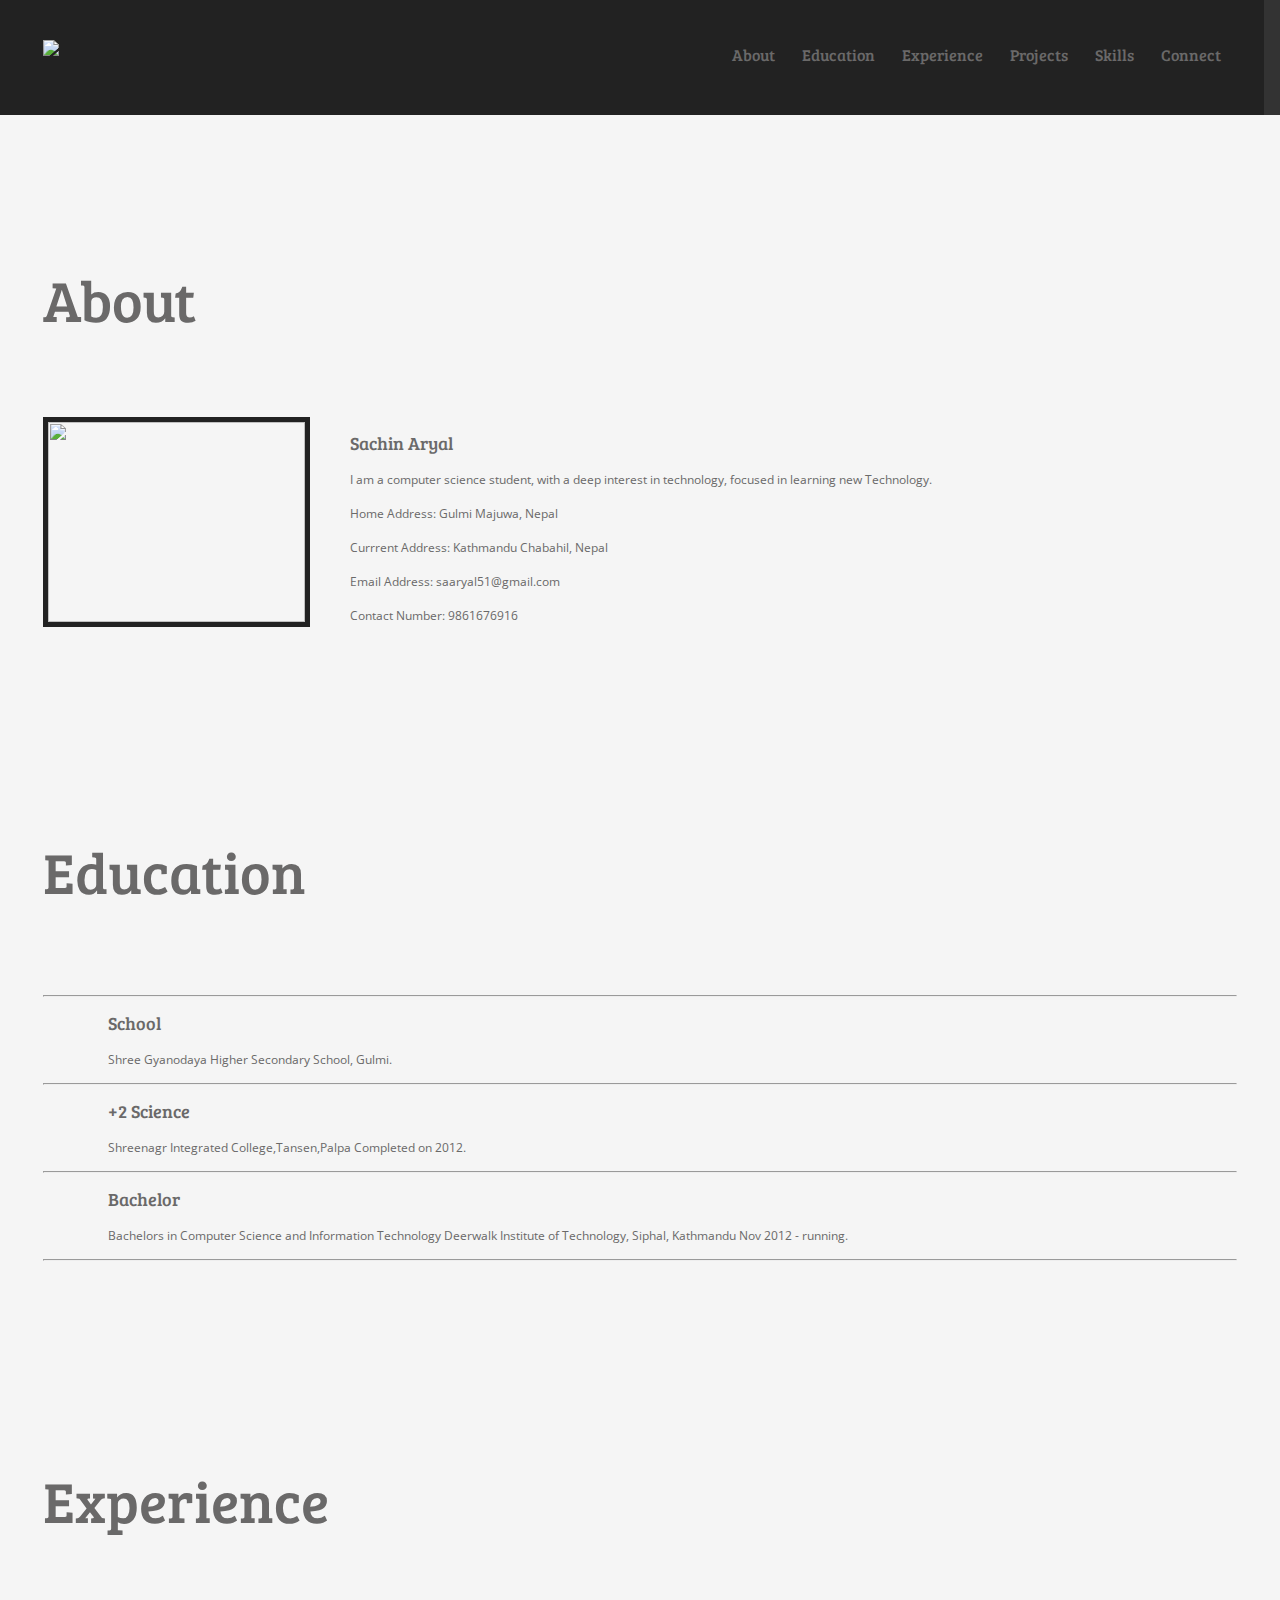
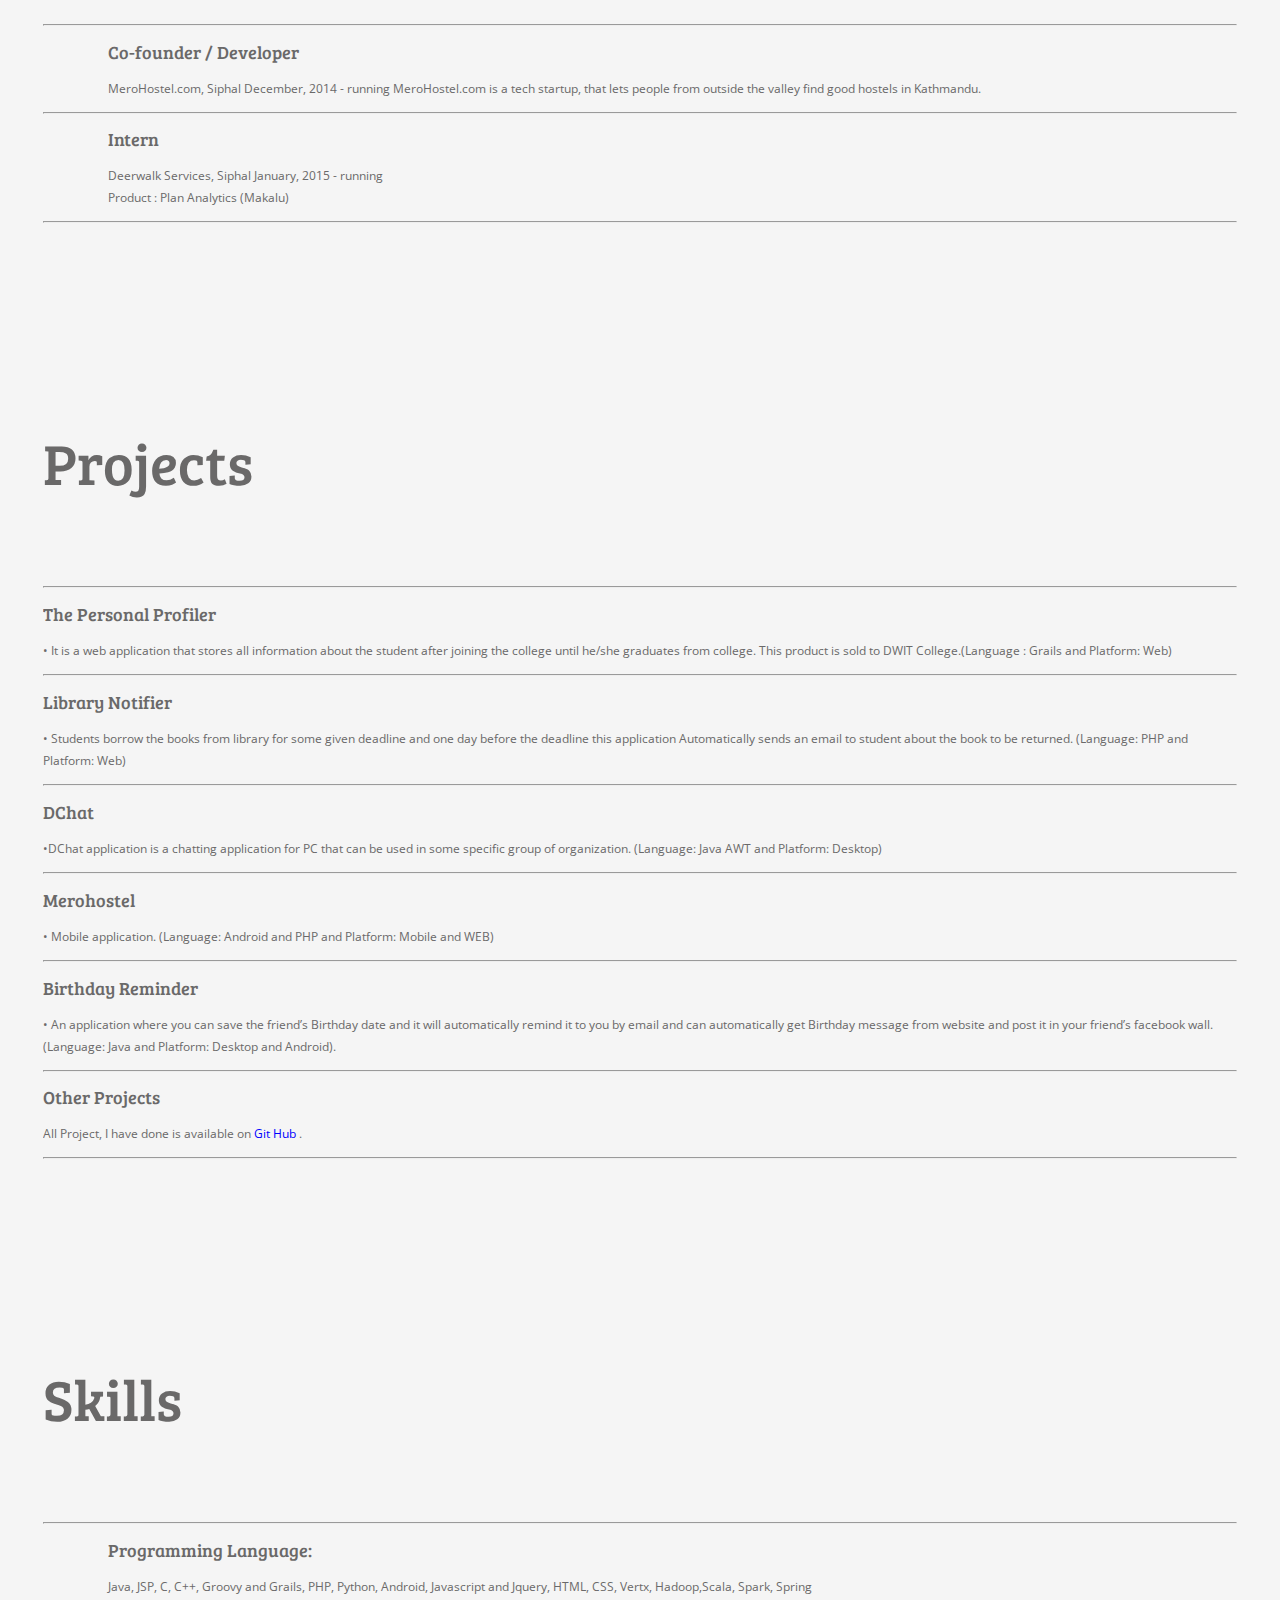
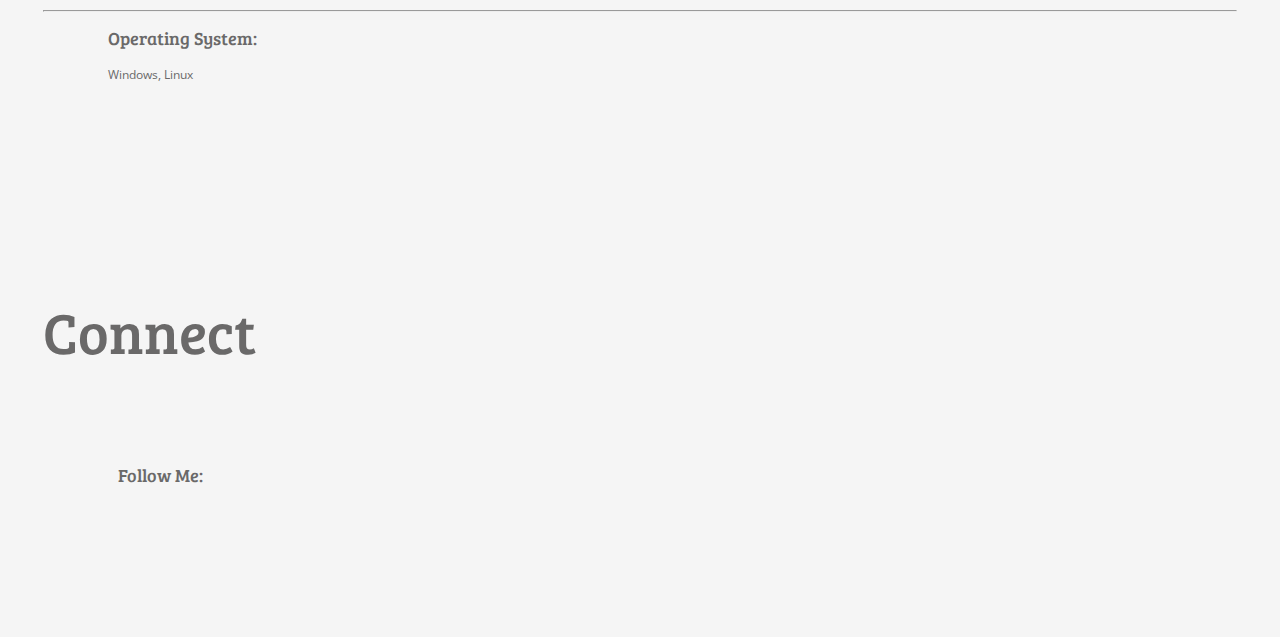
==== commit 7fa016f3: "Update index.htm" ====
--- a/index.htm
+++ b/index.htm
@@ -187,7 +187,7 @@
                 <div class="col-mid">
                     <h2>Programming Language:</h2>
                     <p>
-                        Java, JSP, C, C++, Groovy and Grails, PHP, Python, Android, Javascript and Jquery, HTML, CSS, Vertx
+                        Java, JSP, C, C++, Groovy and Grails, PHP, Python, Android, Javascript and Jquery, HTML, CSS, Vertx, Hadoop,Scala, Spark, Spring
                     </p>
                 </div>
                 <hr>
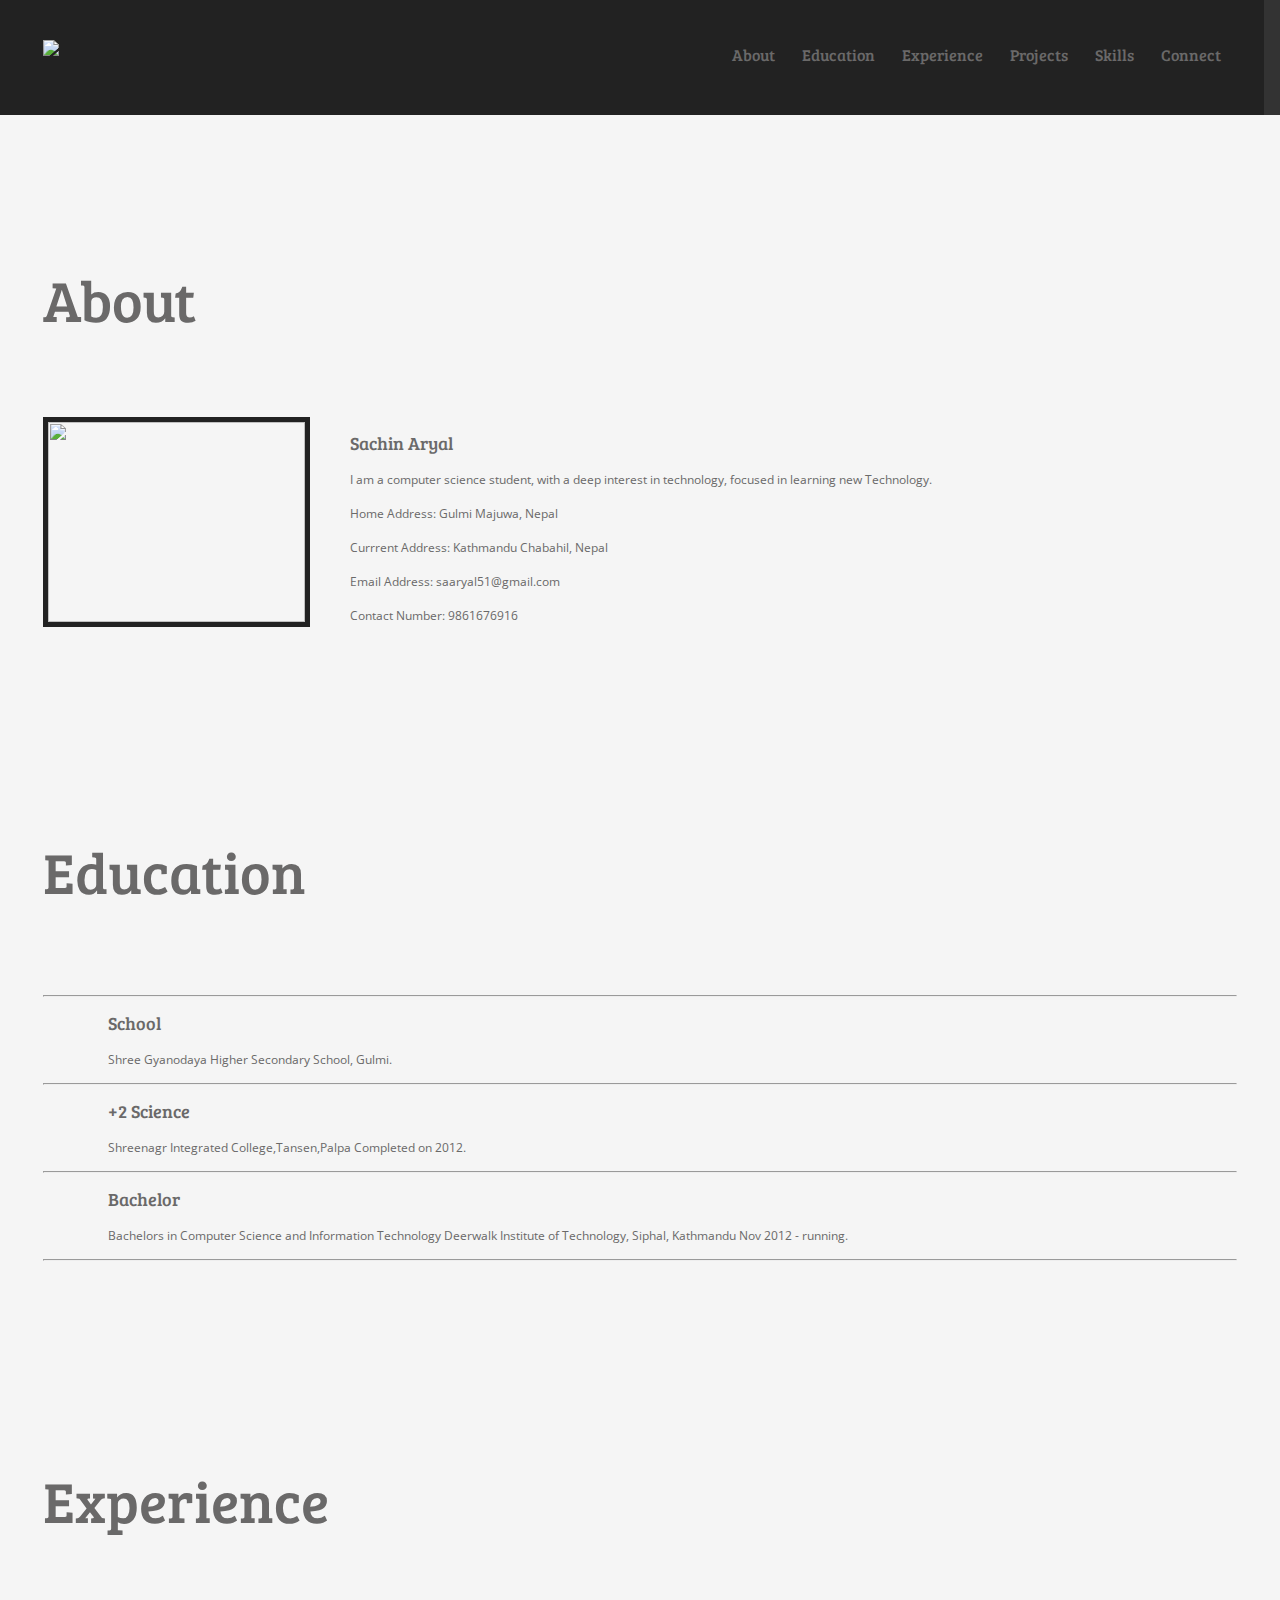
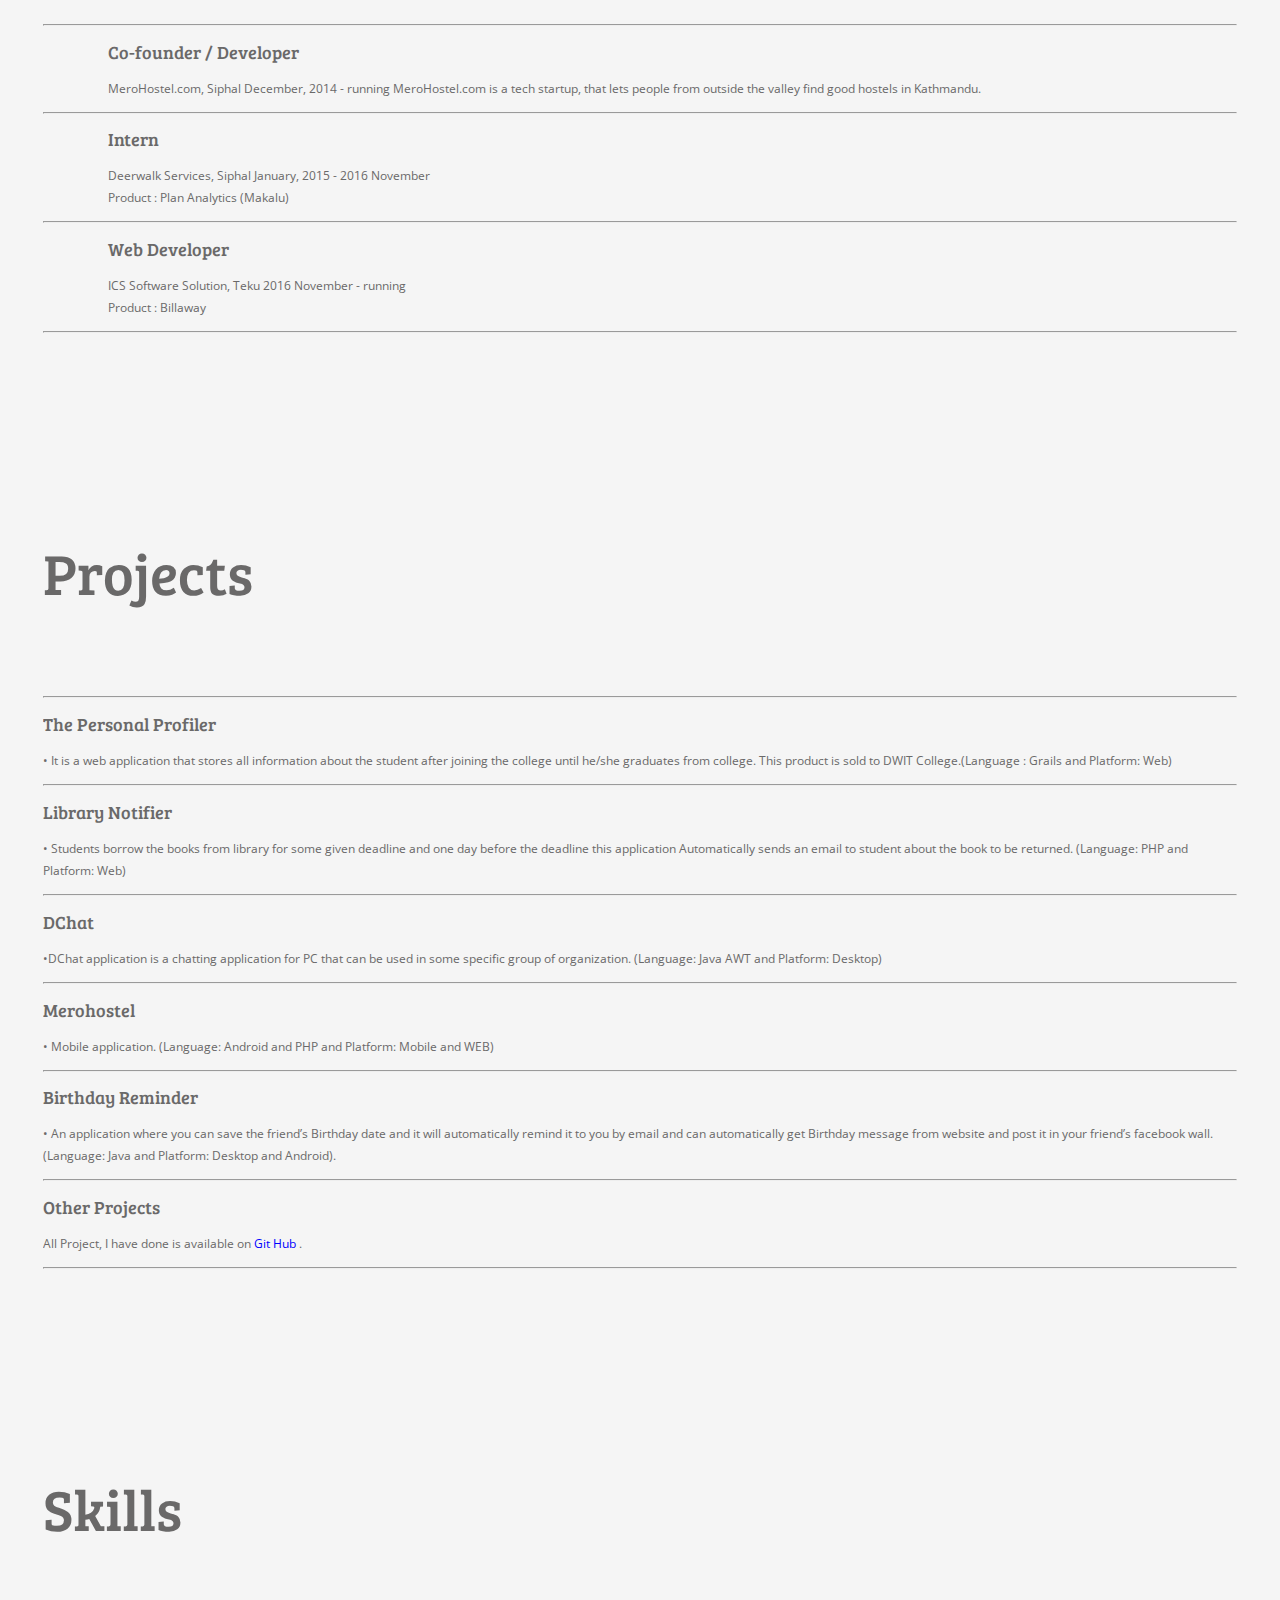
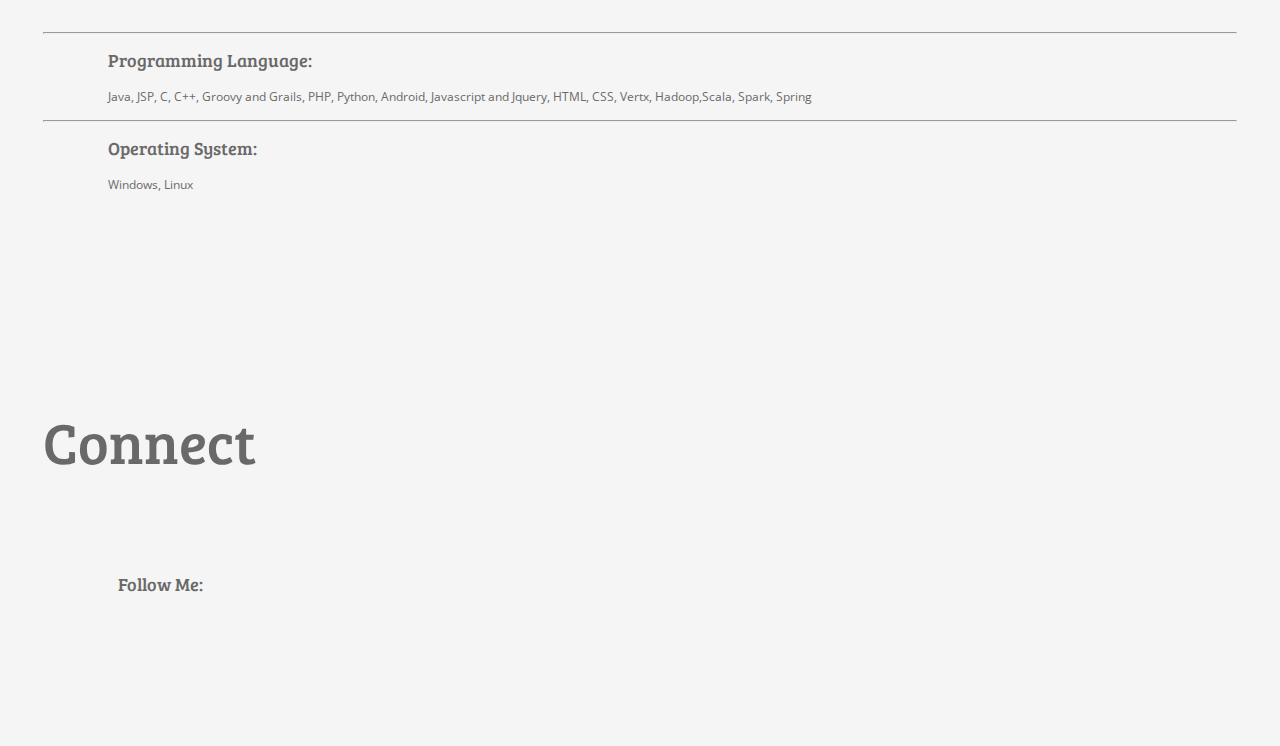
==== commit ea27c6dd: "Update index.htm" ====
--- a/index.htm
+++ b/index.htm
@@ -110,8 +110,16 @@
             <div class="col-mid">
                 <h2>Intern</h2>
                 <p>Deerwalk Services, Siphal
-                    January, 2015 - running<br>
+                    January, 2015 - 2016 November<br>
                     Product : Plan Analytics (Makalu)
+                </p>
+            </div>
+            <hr>
+             <div class="col-mid">
+                <h2>Web Developer</h2>
+                <p>ICS Software Solution, Teku
+                    2016 November - running<br>
+                    Product : Billaway
                 </p>
             </div>
             <hr>
